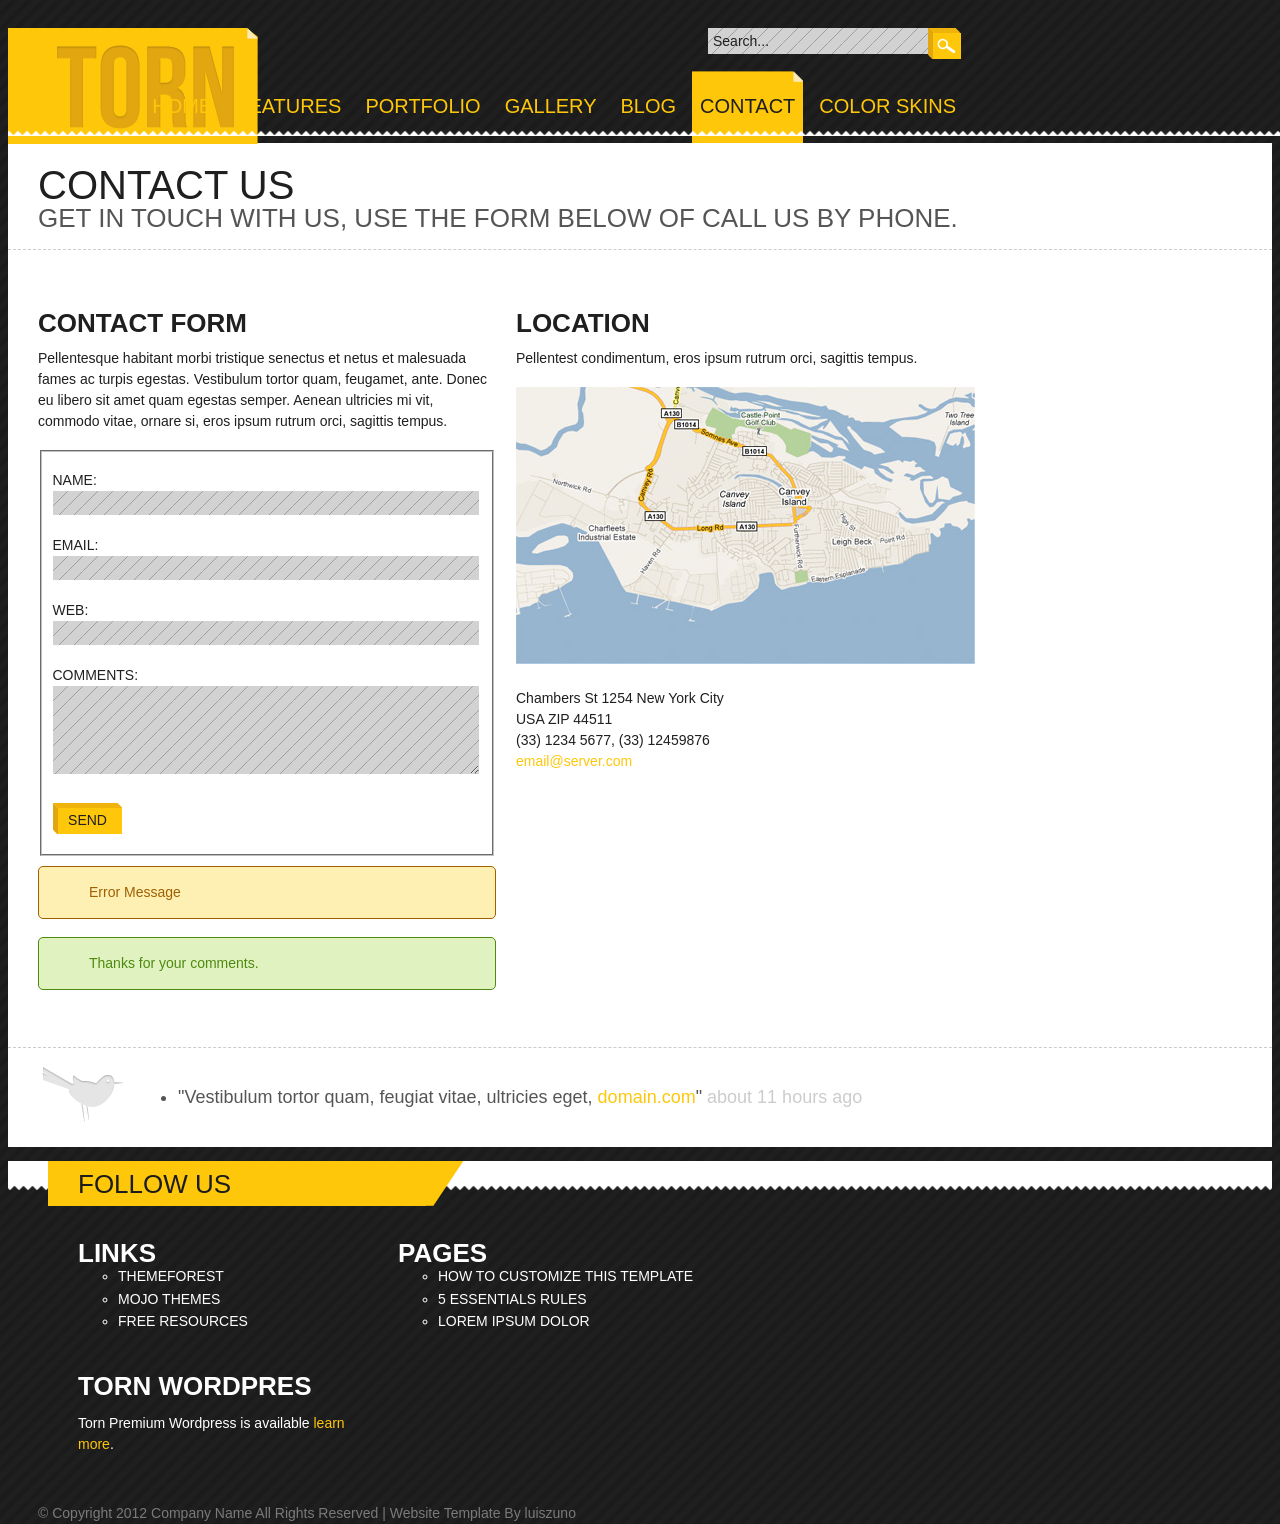
==== contact.html @ 57f7ed29 "First upload" ====
<!DOCTYPE html PUBLIC "-//W3C//DTD XHTML 1.0 Strict//EN" "http://www.w3.org/TR/xhtml1/DTD/xhtml1-strict.dtd">
<html xmlns="http://www.w3.org/1999/xhtml" xml:lang="en" lang="en">
<head>
<title>Torn | Contact</title>
<meta http-equiv="Content-Type" content="text/html; charset=utf-8" />
<!-- CSS -->
<link rel="stylesheet" href="css/style.css" type="text/css" media="screen" />
<link rel="stylesheet" href="css/yellow.css" type="text/css" media="screen" />
<!--[if IE 6]>
<link rel="stylesheet" type="text/css" media="screen" href="css/ie-hacks.css" />
<script type="text/javascript" src="js/DD_belatedPNG.js"></script>
<script>/* EXAMPLE */ DD_belatedPNG.fix('*');</script>
<![endif]-->
<!--[if IE 7]><link rel="stylesheet" type="text/css" media="screen" href="css/ie7-hacks.css" /><![endif]-->
<!--[if IE 8]><link rel="stylesheet" type="text/css" media="screen" href="css/ie8-hacks.css" /><![endif]-->
<!-- ENDS CSS -->
<!-- prettyPhoto -->
<link rel="stylesheet" href="js/prettyPhoto/css/prettyPhoto.css" type="text/css" media="screen" />
<!-- ENDS prettyPhoto -->
<!-- JS -->
<script type="text/javascript" src="js/jquery_1.4.2.js"></script>
<script type="text/javascript" src="js/jqueryui.js"></script>
<script type="text/javascript" src="js/easing.js"></script>
<script type="text/javascript" src="js/jquery.cycle.all.js"></script>
<script type="text/javascript" src="js/tooltip/jquery.tools.min.js"></script>
<script type="text/javascript" src="js/jquery.tabs/jquery.tabs.pack.js"></script>
<script type="text/javascript" src="js/filterable.pack.js"></script>
<script type="text/javascript" src="js/prettyPhoto/js/jquery.prettyPhoto.js"></script>
<script type="text/javascript" src="js/custom.js"></script>
<!-- ENDS JS -->
<!-- superfish -->
<link rel="stylesheet" type="text/css" media="screen" href="css/superfish-custom.css" />
<script type="text/javascript" src="js/superfish-1.4.8/js/hoverIntent.js"></script>
<script type="text/javascript" src="js/superfish-1.4.8/js/superfish.js"></script>
<!-- ENDS superfish -->
<!-- tabs -->
<link rel="stylesheet" href="css/jquery.tabs.css" type="text/css" media="print, projection, screen" />
<!-- Additional IE/Win specific style sheet (Conditional Comments) -->
<!--[if lte IE 7]><link rel="stylesheet" href="css/jquery.tabs-ie.css" type="text/css" media="projection, screen"><![endif]-->
<!-- ENDS tabs -->
<!-- Cufon -->
<script src="js/cufon-yui.js" type="text/javascript"></script>
<script src="js/bebas-neue_400.font.js" type="text/javascript"></script>
<!-- /Cufon -->
</head>
<body>
<div class="torn-top"></div>
<!-- HEADER -->
<div id="header"> <a href="index.html"><img src="img/logo.png" alt="" id="logo" /></a>
  <!-- search -->
  <div class="top-search">
    <form  method="get" id="searchform" action="#">
      <div>
        <input type="text" value="Search..." name="s" id="s" onfocus="defaultInput(this)" onblur="clearInput(this)" />
        <input type="submit" id="searchsubmit" value="" />
      </div>
    </form>
  </div>
  <!-- ENDS search -->
  <!-- wrapper -->
  <div class="wrapper-header">
    <!-- navigation -->
    <ul id="nav" class="sf-menu">
      <li><a href="index.html">HOME</a></li>
      <li><a href="about.html">FEATURES</a>
        <ul>
          <li><a href="about.html">LAYOUT</a></li>
          <li><a href="about-styled.html">STYLED</a></li>
          <li><a href="about-more.html">MORE</a></li>
        </ul>
      </li>
      <li><a href="portfolio.html">PORTFOLIO</a></li>
      <li><a href="gallery.html">GALLERY</a>
        <ul>
          <li><a href="gallery-2.html">TWO COLUMNS</a></li>
          <li><a href="gallery.html">THREE COLUMNS</a></li>
          <li><a href="gallery-4.html">FOUR COLUMNS</a></li>
        </ul>
      </li>
      <li ><a href="blog.html">BLOG</a></li>
      <li class="current_page_item"><a href="contact.html">CONTACT</a></li>
      <li><a href="#">COLOR SKINS</a>
        <ul>
          <li><a href="index.html">YELLOW</a></li>
          <li><a href="blue.html">BLUE</a></li>
          <li><a href="red.html">RED</a></li>
          <li><a href="pink.html">PINK</a></li>
          <li><a href="green.html">GREEN</a></li>
        </ul>
      </li>
    </ul>
    <!-- ENDS navigation -->
  </div>
  <!-- ENDS wrapper -->
</div>
<!-- ENDS HEADER -->
<!-- MAIN -->
<div id="main">
  <!-- page title -->
  <div class="page-title-holder">
    <div class="page-title">CONTACT US</div>
    <div class="page-subtitle">GET IN TOUCH WITH US, USE THE FORM BELOW OF CALL US BY PHONE.</div>
  </div>
  <!-- ENDS page title -->
  <!-- main-wrapper -->
  <div class="wrapper">
    <!-- page-content -->
    <div class="page-content">
      <!-- 2 cols -->
      <div class="one-half">
        <h4>CONTACT FORM</h4>
        <p>Pellentesque habitant morbi tristique senectus et netus et malesuada fames ac turpis egestas. Vestibulum tortor quam, feugamet, ante. Donec eu libero sit amet quam egestas semper. Aenean ultricies mi vit, commodo vitae, ornare si, eros ipsum rutrum orci, sagittis tempus.</p>
        <!-- form -->
        <form id="contactForm" action="#" method="post">
          <fieldset>
            <p>
              <label>NAME:</label>
              <input name="name"  id="name" type="text" />
            </p>
            <p>
              <label>EMAIL:</label>
              <input name="email"  id="email" type="text" />
            </p>
            <p>
              <label>WEB:</label>
              <input name="web"  id="web" type="text" />
            </p>
            <p>
              <label>COMMENTS:</label>
              <textarea  name="comments"  id="comments" rows="5" cols="20" ></textarea>
            </p>
            <p>
              <input type="button" value="SEND" name="submit" id="submit" />
            </p>
          </fieldset>
          <p id="error" class="warning">Error Message</p>
        </form>
        <p id="success" class="success">Thanks for your comments.</p>
        <!-- ENDS form -->
      </div>
      <div class="one-half last">
        <h4>LOCATION </h4>
        <p>Pellentest condimentum, eros ipsum rutrum orci, sagittis tempus.</p>
        <p><img src="img/dummies/map.jpg" alt="" /></p>
        <p>Chambers St 1254 New York City<br/>
          USA ZIP 44511<br/>
          (33) 1234 5677, (33) 12459876<br/>
          <a href="#">email@server.com</a></p>
      </div>
      <div class="clear "></div>
      <!-- ENDS 2 cols -->
    </div>
    <!-- ENDS page content -->
  </div>
  <!-- ENDS main-wrapper -->
  <!-- twitter -->
  <div class="twitter-reader">
    <div id="twitter-holder">
      <ul>
        <li>
          <div class="twitter-entry">&quot;Vestibulum tortor quam, feugiat vitae, ultricies eget, <a href="#">domain.com</a>&quot; <span class="twitter-time">about 11 hours ago</span></div>
        </li>
      </ul>
    </div>
  </div>
  <!-- ENDS twitter -->
</div>
<!-- ENDS MAIN -->
<!-- FOOTER -->
<div id="footer">
  <!-- followus -->
  <ul class="follow-us">
    <li><span>FOLLOW US</span></li>
    <li><a href="#" class="icon twitter">link</a></li>
    <li><a href="#" class="icon vimeo">link</a></li>
    <li><a href="#" class="icon dribbble">link</a></li>
    <li><a href="#" class="icon flickr">link</a></li>
    <li><a href="#" class="icon facebook">link</a></li>
    <li></li>
  </ul>
  <!-- ENDS followus -->
  <div class="torn-bottom"></div>
  <!-- wrapper-footer -->
  <div class="wrapper-footer">
    <!-- footer-cols -->
    <ul class="footer-cols">
      <li class="col">
        <h6>LINKS</h6>
        <ul>
          <li><a href="#">THEMEFOREST</a></li>
          <li><a href="#">MOJO THEMES</a></li>
          <li><a href="#">FREE RESOURCES</a></li>
        </ul>
      </li>
      <li class="col">
        <h6>PAGES</h6>
        <ul>
          <li><a href="#">HOW TO CUSTOMIZE THIS TEMPLATE</a></li>
          <li><a href="#">5 ESSENTIALS RULES</a></li>
          <li><a href="#">LOREM IPSUM DOLOR</a></li>
        </ul>
      </li>
      <li class="col">
        <h6>TORN WORDPRES</h6>
        <p>Torn Premium Wordpress is available <a href="#">learn more</a>.</p>
      </li>
    </ul>
    <!-- footer-cols -->
    <!-- footer-bottom -->
    <div class="footer-bottom">
      <p>&copy; Copyright 2012 <a href="#">Company Name</a> All Rights Reserved | Website Template By <a target="_blank" href="http://www.luiszuno.com">luiszuno</a></p>
    </div>
    <!-- ENDS footer-bottom -->
  </div>
  <!-- ENDS wrapper-footer -->
</div>
<!-- ENDS FOOTER -->
<!-- start cufon -->
<script type="text/javascript"> Cufon.now(); </script>
<!-- ENDS start cufon -->
</body>
</html>
---- css/style.css ----
/*
Torn v.1.2
*/

/* IMPORTS ------------------------------------------------------------*/

@import url('reset.css');

@import url('social-icons.css');

/* HACKS ------------------------------------------------------------*/

.clear{
	clear:both;
	height:1px;
}

.inv{ display:none; }

/* prettyPhoto fix */
.pp_description,
.currentTextHolder{
	color: #606060;
}

/* TOOLTIP ------------------------------------------------------------*/

.tooltip,
.tooltip-right,
.tooltip-bottom,
.tooltip-left {
	display:none;
	font-size:12px;
	height:70px;
	width:160px;
	padding:25px;
	color: #ffffff;
	line-height: 1.3em;
	z-index: 600;
}

.tooltip {background:transparent url(../img/tooltip.png);}
.tooltip-right {background:transparent url(../img/tooltip-right.png);}
.tooltip-bottom {background:transparent url(../img/tooltip-bottom.png);}
.tooltip-left {background:transparent url(../img/tooltip-left.png);}

/* GENERAL ------------------------------------------------------------*/

html{
	height: 100%;
}

body {
	line-height: 1;
 	font-family: Tahoma, Arial, Helvetica, sans-serif;
	font-size:  100%;
	height: 100%;
	background: #1f1f1f url(../img/bgs/strips-bold.png);
	color: #1f1f1f;
}

.wrapper-header{
	width: 960px;
	position: relative;
	
}

#header{
	position: relative;
	width: 100%;
	height: 135px;
	font-size: 14px;
	z-index: 10;
}

.torn-top{
	position: absolute;
	height: 6px;
	width: 100%;
	top: 130px;
	background: url(../img/borders/torn-top.png) repeat-x bottom ;
	z-index: 130;
}

#logo{
	position: absolute;
	top: 20px;
	left: 0px;
}

#main{
	position: relative;
	width: 100%;
	min-height: 700px;
	font-size: 14px;
	background: white;
	padding-top: 22px;
}

.wrapper{
	width: 960px;
	margin-left: 20px;
	position: relative;
	overflow: hidden;
}

.page-title-holder{
	width: 100%;
	margin-bottom: 18px;
	padding-bottom: 18px;
	border-bottom: 1px #ccc dashed;
}

.page-title{
	font-size: 40px;
	color: #1f1f1f;
	margin-left: 10px;
}
	
.page-subtitle{
	font-size: 26px;
	color: #555555;
	margin-left: 10px;
}


.page-title-holder > .page-title,
.page-title-holder > .page-subtitle{
	margin-left: 30px;
}

.page-title-holder  .link-button{
	margin-left: 30px;
}

h1{	font-size: 40px;}

h2{	font-size: 36px;}

h3{	font-size: 30px;}

h4{	font-size: 26px;}

h5{	font-size: 20px;}

h6{	font-size: 16px;}


h1, h2, h3, h4, h5, h6{
	margin-bottom: .0em;
}

a{
	text-decoration: none;
	color: #fec709;
}

.headline,
.custom,
.title .big{
	word-spacing: 0.2em;
}

div.headline{
	font-size: 32px;
	line-height: 1.5em;
	color: #fff;
	width: 960px;
	text-transform: uppercase;
	text-align: center;
	text-shadow: #000 1px 1px 1px;
	margin-bottom: 20px;
}

.title{
	display: block;
	overflow: hidden;
	color: #665d4e;
	height: 90px;
	width: 960px;
	margin: 0 auto;
	background: /*url(../img/title-bg.png)*/ no-repeat;
	color: #12262d;
}

.sub-header{
	font-size: 30px;
}

.title span.big{
	display: block;
	float: left;
	font-size: 24px;
	margin: 22px 0px 0px 25px;	
}

.title span.small{
	display: block;
	float: left;
	font-size: 14px;
	margin-left: 15px;
	margin-top: 31px;
}

a.more{
	display: block;
	overflow: hidden;
	color: #fff;
	font-size: 14px;
	line-height: 1.3em;
	text-decoration: none;
}

a.more:hover{
	color: white;
}

.separator{
	border-top: 1px solid #e2e6e7;
	margin-bottom: 1.5em;
}

.top-gap{
	margin-top:20px;
}

/* page-content--------------------------------------------------------*/

.page-content{
	overflow: hidden;
	width: 960px;
	margin: 10px 10px 20px 10px;
	line-height: 1.5em;
}

.page-content p{
	margin-bottom: 18px;;
}

/* COLUMNS LAYOUT----------------------------------------------------------*/

.one-half,
.one-third,
.two-third,
.three-fourth,
.one-fourth {
	float:left;
	margin-right:20px;
	position:relative;
}

.one-half{width: 458px;}

.one-third{width: 300px;}

.one-fourth{width: 220px;}

.two-third{width: 620px;}

.three-fourth{width: 700px; }

.last {
	clear:right;
	margin-right:0 !important;
}

/* LINK BUTTON ------------------------------------------------------------*/

.link-button{
	display: table;
	height: 31px;
	padding-left: 5px;
	font-size: 20px;
	margin-top: 10px;
	color: #1f1f1f;
	background: url(../img/yellow/sprites.png) -40px -170px  no-repeat;
}
	
.link-button span{
	display: block;
	height: 100% ;
	padding-top: 8px;
	padding-right: 10px;
	padding-left: 5px;
	background: url(../img/yellow/sprites.png)  no-repeat right -132px;
}

/* SEARCH ------------------------------------------------------------*/

.top-search{
	position: absolute;
	left: 700px;
	top: 20px;
}

form#searchform{
	position: relative;
	width: 230px;
	height: 50px;
}

form#searchform input#s{
	color: #1f1f1f;
	font-size: 14px;
	width: 210px;
	height: 26px;
	margin: 0px 0px 5px 0px;
	padding: 0px 5px 0px 5px;
	border: 0;
	background: #d2d2d2 url(../img/bgs/strips-thin.png);
}


form#searchform input#searchsubmit{
	position: absolute; 
	top: 0px;
	left: 220px;
	width: 33px;
	height: 31px;
	border: 0px;
	background: url(../img/yellow/sprites.png) no-repeat  transparent -100px -92px;
}

form#searchform input#searchsubmit:hover{
	background-position: -137px -92px;
}

/* STYLED ------------------------------------------------------------*/

img.left-align{
	float:left;
	margin:8px 18px 18px 0;
	display: block;
}

img.right-align{
	float:right;
	margin:0px 0px 0px 10px;
	display: block;
}

img.boxed{
	background: white;
	padding: 5px;
	border: 1px solid #cccccc;
}

img.border{
	border: 2px solid white;
}

.shadow-img{
	display: block;
	padding-bottom: 22px;
	background: /*url(../img/thumb-shadow.png)*/ no-repeat bottom center ;
}

.dropcap {
	display:block;
	float:left;
	font-size:40px;
	line-height:40px;
	margin:0 8px 0 0;
}

.highlight {
	background:yellow;
	color:#111111;
	padding:1px 4px;
}

.pullquote-right,
.pullquote-left {
	border-left: #555555 2px solid;
	float:right;
	font-size:16px;
	line-height:1.5em;
	margin: 20px 0px 20px 20px;
	padding:0 0 0 20px;
	width:33%;
	font-style: italic;
}

.pullquote-left {
	float:left;
	margin: 20px 20px 20px 0px;
}

.pullquote-right{
	border-left: none;
	border-right: #555555 2px solid;
}


/* TABLE ------------------------------------------------------------*/

table, td, th {
	vertical-align:middle;
}

table {
	border-collapse:separate;
	border-spacing:0;
	border-top:1px solid white;
	margin-bottom:28px;
	width:100%;
	text-align: left;
}

th{
	border-top:5px solid #555555;
	color: #ffffff;
	padding:10px;
	text-transform:uppercase;
	background-color: #1f1f1f;
}

td{
	padding:10px;
}

td, th{
	border-bottom: 1px solid #1f1f1f;
}

/* INFO BOXES ------------------------------------------------------------*/

.info,
.success,
.warning,
.error,
.validation{
	border: 1px solid;
	margin: 10px 0px;
	padding:15px 10px 15px 50px;
	background-repeat: no-repeat;
	background-position: 10px center;
	border-radius: 5px;
	-moz-border-radius: 5px;
	-webkit-border-radius: 5px;
}

.info{
	color: #00529B;
	background-color: #BDE5F8;
	background-image: url('../img/knobs-icons/knob-info.png');
}

.success{
	color: #4F8A10;
	background-color: #DFF2BF;
	background-image: url('../img/knobs-icons/knob-valid-green.png');
}

.warning{
	color: #9F6000;
	background-color: #FEEFB3;
	background-image: url('../img/knobs-icons/knob-attention.png');
}

.error{
	color: #D8000C;
	background-color: #FFBABA;
	background-image: url('../img/knobs-icons/knob-cancel.png');
}

/* TOGGLE & ACCORDION ------------------------------------------------------------*/

h5.accordion-trigger,
h5.toggle-trigger {
	padding: 0 0 0 20px;
	margin: 0 0 5px 0;
	height: 46px;
	line-height: 46px;
	width: 100%;
	float: left;
	border-bottom: 1px solid #cccccc;
}

h5.accordion-trigger a,
h5.toggle-trigger a {
	text-decoration: none;
	display: block;
	color: #1f1f1f;
}

h5.accordion-trigger a:hover,
h5.toggle-trigger a:hover { 
	color: #cccccc;
}

div.accordion-container,
div.toggle-container {
	margin: 0 0 5px 0px;
	padding: 0;
	overflow: hidden;
	width: 95%;
	clear: both;
}

div.accordion-container .block,
div.toggle-container .block {
	padding: 10px; 
}

div.accordion-container .block ,
div.toggle-container .block {
	font-size: 14px;
	line-height: 1.5em;
}

div.accordion-container .block p,
div.toggle-container .block p{
	margin-bottom: 1.5em;
}

/*-- NAV ---------------------------------------------------------------*/

#nav{
	display: block;
	position: absolute;
	right: 0px;
	top: 63px;
	height: 72px;
}

#nav li{
	display: block;
	float: left;
	height: 100%;
	margin-left: 4px;
	margin-right: 4px;
	z-index: 8;
}

#nav>li>a{
	color: #fec709;
	height: 47px;
	padding: 25px 8px 0px 8px;
	font-size: 20px;
}

#nav li a:hover{ color: #FFFFFF; }

#nav li.current_page_item{
	background: url(../img/yellow/sprites.png) no-repeat right -27px ;
}

#nav li.current_page_item a{ color: #1f1f1f; }

/* sub nav */

#nav li ul{
	padding:0px;
	background: #fec709;
}

#nav>li>ul{
	margin: 47px 0px 0px 0px;
}

#nav li ul li{
	padding: 0px;
	margin: 0px;
	border-bottom: 1px solid #fff;
}

#nav li ul li:last-child{
	border-bottom: none;
}

#nav li ul li a{
	padding: 10px;
	margin: 0px;
	font-size: 14px;
	color: #1f1f1f;
}

#nav li ul li:hover{ background: #1f1f1f; }

#nav li ul li:hover a{ color: #fff; }


/* SLIDESHOW ------------------------------------------------------------*/

.wrapper-slideshow{
	width: 975px;
	overflow: hidden;
}

#slideshow{
	overflow: hidden;
	position: relative;
	margin-top: 15px;
	margin-bottom: 15px;
	width: 100%;
	z-index: 0;
}

#slideshow ul#slides{
	width: 970px;
	height: 345px;
}

#slideshow-nav-holder{
	display: block;
	position: absolute;
	overflow: hidden;
	height: 31px;
	bottom: 0px;
	right: 0px;
	z-index: 30;
}

#slideshow-nav{
	display: block;
	overflow: hidden;
	height: 31px;
	background: url(../img/yellow/sprites.png) -45px -132px;
	float: left;
}

#slideshow-nav-holder .nav-left{
	width: 13px;
	height: 31px;
	float: left;
	background: url(../img/yellow/sprites.png) -1px -132px;
}

#slideshow-nav-holder .nav-right{
	width: 13px;
	height: 31px;
	float: left;
	background: url(../img/yellow/sprites.png) -963px -132px;
}

#slideshow-nav a { 
	display: block;
	float: left;
	
	background: url(../img/yellow/sprites.png) -91px -52px;
	width: 14px;
	height: 15px;
	margin-top: 11px;
	text-indent: -9000px;
	margin-right: 3px;
	margin-left: 3px;
}

#slideshow-nav a:hover{
	background: url(../img/yellow/sprites.png) -91px -31px;
}

#slideshow-nav a.activeSlide { 
	background: url(../img/yellow/sprites.png) -69px -31px;
}

/* BLOCKS ------------------------------------------------------------*/

.blocks-holder{
	display: block;
	overflow: hidden;
	margin-bottom: 15px;
}

.blocks-holder li{
	display: block;
	float: left;
	width: 460px;
	margin: 10px 10px;
}

.blocks-holder .img-holder{
	overflow: hidden;
	position: relative;
}

.blocks-holder .img-holder .block-title{
	display: block;
	position: absolute;
	bottom: 0px;
	left: 10px;
	width: 430px;
	padding: 10px 10px 0px 10px;
	font-size: 26px;
	background: white;
}

.blocks-holder .block-text{
	line-height: 1.5em;
	padding: 0px 20px 10px 20px;
}

/* FILTER ---------------------------------------------------*/

#portfolio-filter{
	display: block;
	overflow: hidden;
	width: 970px;
	height: 22px;
	padding-top: 3px;
	margin-left: 0px;
	margin-bottom: 8px;
	background: url(../img/yellow/sprites.png) no-repeat  right top;
}

#portfolio-filter li{
	display: block;
	float: left;
	margin-right: 10px;
	font-size: 20px;
}

#portfolio-filter li:first-child{
	color: #FFF;
	padding-right: 10px;
	margin-left: 30px;
	border-right: 1px solid white;
}

#portfolio-filter li a{
	color: #1f1f1f;
	text-decoration: none;
}

#portfolio-filter li a:hover{
	 color: #fff;
}

/* GALLERY ------------------------------------------------------------*/

/* 3 cols default */
.gallery{
	overflow: hidden;
	width: 100%;
}

.gallery li{
	display: block;
	position: relative;
	overflow: hidden;
	width: 300px;
	height: 200px;
	float: left;
	margin: 10px 10px;
}

.gallery.two-cols li{
	width: 458px;
}

.gallery.three-cols li{
	width: 300px;
}

.gallery.four-cols li{
	width: 220px;
}

.gallery li span{
	display: none;
	position: absolute;
	top:  0px;
	right: 0px;
	width: 44px;
	height: 44px;
	background: url(../img/yellow/sprites.png) no-repeat -0px -31px;
}

.gallery li:hover span{
	display: block;
}

.gallery li em{
	display: block;
	position: absolute;
	width: 280px;
	bottom: 0px;
	left: 10px;
	padding: 10px 10px 0px 10px;
	background: white;
	color: #1f1f1f;
	font-size: 20px;
	font-style: normal;
}

.gallery.two-cols li em{
	width: 428px;
}

.gallery.three-cols li em{
	width: 280px;
}

.gallery.four-cols li em{
	width: 190px;
}

/* GALLERY PAGER ------------------------------------------------------------*/

.gallery-pager{
	overflow: hidden;
	display: block;
	height: 16px;
	margin-left: 0px;
	margin-top: 18px;
	margin-bottom: 20px;
}

.gallery-pager li{
	display: block;
	width: 17px;
	height: 16px;
	float: left;
	background: url(../img/yellow/sprites.png) no-repeat;
	background-position: -90px -31px;
	margin-left: 5px;
}

.gallery-pager li:hover,
.gallery-pager li.active{
	background-position: -69px -31px;
}

.gallery-pager li a{
	display: block;
	width: 100%;
	height: 100%;
	text-indent: -9000px;
}

.gallery-pager li:first-child{
	background-position: -47px -31px;
}

.gallery-pager li:last-child{
	background-position: -110px -31px;
}


/* BLOG ------------------------------------------------------------*/

.wrapper-blog{
	width: 960px;
	overflow: hidden;
	margin-top: 20px;
}

#posts{
	width: 710px;
	min-height: 650px;
	float: left;
}

#posts .post{
	width: 100%;
	margin-bottom: 30px;
	overflow: hidden;
}

#posts .post .meta{
	display: block;
	overflow: hidden;
	float: left;
	height: 88px;
	width: 80px;
	padding-left: 10px;
	color: #ffffff;
	background: url(../img/yellow/sprites.png) no-repeat -443px -30px;
}

#posts .post .meta li{
	display: block;
}

#posts .post .meta .day{
	font-size: 40px;
	margin-top: 5px;
	margin-bottom: -7px;
}

#posts .post .meta .month-year{
	font-size: 16px;
	margin-bottom: 7px;
}

#posts .post .meta .comments{
	font-size: 16px;
	text-indent: 22px;
	background: url(../img/comments-icon.png) no-repeat 0px 2px;
}

#posts .post .post-content{
	width: 620px;
	float: left;
}

#posts .post .post-img{
	display: block;
	position: relative;
}

#posts .post .post-img img{
	margin-bottom: 5px;
}

#posts .post .post-title {
	background: #ffffff;
	position: absolute;
	left: 10px;
	padding: 10px;
	width: 590px;
}

#posts .post .post-title{}

#posts .post .post-title-1{
	font-size: 30px;
	color: #1f1f1f;
}

#posts .post .post-title-2{
	font-size: 16px;
	color: #555555;
}

#posts .post .excerpt{
	line-height: 1.5em;
}

#posts .post .link-button{
	float: right;
}

/* BLOG PAGER ------------------------------------------------------------*/

.blog-pager{
	display: block;
	width: 600px;
	height: 24px;
	margin-left: 90px;
	margin-top: 20px;
	margin-bottom: 20px;
}

.blog-pager li{
	height: 24px;
}

.blog-pager li a{
	display: block;
	font-size: 20px;
	padding-top: 4px;
	color: #1f1f1f;
	height: 100%;
	width: 100%;
	background: url(../img/yellow/sprites.png) no-repeat;
}

.blog-pager li:first-child{
	display: block;
	float: left;
}

.blog-pager li:last-child{
	display: block;
	float: right;
}

.blog-pager li:first-child a{
	background-position: -4px -201px;
	padding-left: 26px;
}

.blog-pager li:last-child a{
	background-position: right -201px;
	padding-right: 14px;
}

/* PORTFOLIO PAGER ------------------------------------------------------------*/

.portfolio-pager{
	margin-left: 10px;
}


/* SIDEBAR ------------------------------------------------------------*/

#sidebar{
	width: 230px;
	float: left;
	margin-top: 0px;
	margin-left: 20px;
}

#sidebar a{
	color: #1f1f1f;
	text-decoration: none;
}

#sidebar li h2{
	display: block;
	font-size: 20px;
	line-height: 1.5em;
	color: #1f1f1f;
	background: url(../img/yellow/sprites.png) no-repeat -205px -30px;
	height: 38px;
	text-indent: 15px;
	width: 100%;
}

#sidebar li.sidemenu{
	margin-bottom: 20px;
}

#sidebar li.sidemenu ul li{
	display: block;
	font-size: 14px;
	font-weight: bold;
	margin-bottom: 10px;
	padding-bottom: 10px;
	text-indent: 10px;
	border-bottom: 1px solid #cccccc;
}

#sidebar li.sidemenu ul li:last-child{
	border: none;
}

/* RECENT-POSTS ------------------------------------------------------------*/

#sidebar li.recent-posts{
}

#sidebar li.recent-posts li{
	display: block;
	overflow: hidden;
	padding: 5px 0px;
	margin: 5px 0px 5px 10px;
	border: none 0px;
}


#sidebar li.recent-posts img{
	float: left;
	margin-right: 10px;
	padding: 1px;
	border: 1px solid #e2e6e7;
	width: 48px;
	height: 48px;
}

#sidebar li.recent-posts div.recent-excerpt{
	display: block;
	font-size: 14px;
	line-height: 1.5em;
	width: 150px;
	float: left;
}

ul#sidebar li.recent-posts div.recent-excerpt a{
	font-weight: bold;
	font-size: 14px;
	line-height: 1.5em;
	text-decoration: none;
}

/* BLOG-SINGLE ------------------------------------------------------------*/

#posts .post-single{
	width: 100%;
	margin-bottom: 30px;
	overflow: hidden;
}

#posts .post-single .post-content{
	width: 620px;
	margin-left: 90px;
	float: left;
}

#posts .post-single .post-title{
	margin-bottom: 10px;
}

#posts .post-single .post-title-1{
	font-size: 30px;
	color: #1f1f1f;
}

#posts .post-single .post-title-2{
	font-size: 16px;
	color: #555555;
}

#posts .post-single{
	line-height: 1.5em;
}

/* COMMENTS ------------------------------------------------------------*/

.comments-list{
	display: block;
	margin-left: 90px;
}

.comments-header{
	font-size: 30px;
	line-height: 1.3em;
	margin-left: 90px;
	margin-bottom: 25px;
	background: url(../img/yellow/sprites.png) no-repeat -7px -227px;
	text-indent: 45px;
}

.comments-list li{
	display: block;
	margin-bottom: 0px;
	padding: 10px 10px;
	line-height: 1.5em;
}

.comments-list .children li{
	margin-left:1.2em;
}

.comments-list li .comment-wrap{
	overflow: visible;
	position: relative;
	padding: 0px 0px 20px 0px;
}

.comments-list li a{
	color: #1f1f1f;
	text-decoration: none;
}

.comments-list li .comments-right{
	min-height: 80px;
	overflow: hidden;
	padding-left: 20px;
	position: relative;
}

.comments-list li img{
	display: block;
	float: left;
	margin: 0px 12px 20px 0px;
}

.comments-list .meta-date{
	display: block;
	float: right;
	color: #999999;
	font-style: italic;
}

.comments-list li div.brief{
	font-size: 14px;
	line-height: 1.5em;
}

.comments-list .edit-comment a{
	font-size: 14px;
	color: #999999;
}

/* LEAVE COMMENT -------------------------------------------------------*/

.leave-comment{
	margin-left: 90px;
}

/* FORMS ------------------------------------------------------------*/

#contactForm,
#commentform,
#contactForm{
	margin-bottom: 18px;
}

#commentform p,
#contactForm p{
	margin-bottom: 0px;
}

#contactForm input,
#contactForm textarea,
#commentform input,
#commentform textarea{
	color: #1f1f1f;
	font-size: 14px;
	padding: 4px 5px;
	background: #d2d2d2 url(../img/bgs/strips-thin.png);
	border: none transparent;
}

#contactForm input,
#contactForm textarea,
#commentform input,
#commentform textarea{
	width: 97%;
	margin-bottom: 6px;
	font-family: Tahoma, Arial;
}

#commentform input,
#commentform textarea{
	width: 97%;
}

#contactForm #submit,
#commentform input#submit{
	width: 70px;
	height: 39px;
	background: url(../img/yellow/sprites.png) no-repeat 0px -273px;
	border: none;
	margin-top: 0px;
}

#contactForm label,
#commentform label{
	display: block;
	font-size: 14px;
	line-height: 1.5em;
	font-weight: light;
}

/* PORTFOLIO ------------------------------------------------------------*/

.wrapper-portfolio{
	width: 960px;
	overflow: hidden;
	margin-top: 20px;
	margin-left: 30px;
}

.wrapper-portfolio .portfolio-item{
	overflow: hidden;
	margin-bottom: 20px;
}

.wrapper-portfolio .portfolio-feature{
	float: left;
}

.wrapper-portfolio .portfolio-content{
	float: left;
	width: 300px;
	margin-left: 20px;
}

.wrapper-portfolio .portfolio-content .portfolio-title{
	font-size: 30px;
	color: #1f1f1f;	
}

.wrapper-portfolio .portfolio-content .client-title{
	font-size: 16px;
	color: #555555;	
}

.wrapper-portfolio .portfolio-content .excerpt{
	line-height: 1.5em;
}

/* TWITTER READER ------------------------------------------------------------*/

.twitter-reader{
	width: 100%;
	margin-top: 18px;
	padding-top: 18px;
	border-top: 1px #ccc dashed;
	padding-bottom: 18px;
	color: #555555;
	background: url(../img/twiiter-bird.png) no-repeat 30px 10px;
	min-height: 60px;
}

#twitter-holder{
	margin-left: 130px;
	line-height: 1.5em;
	font-size: 18px;
}

#twitter-holder .twitter-entry,
#twitter-holder .follow-me{
	
}

.twitter-time{
	color: #ccc;
}

/*-- FOOTER ---------------------------------------------------------------*/

#footer{
	position: relative;
	width: 100%;
	font-size: 14px;
	color: #ffffff;
}

#footer .torn-bottom{
	position: absolute;
	height: 6px;
	width: 100%;
	top: 0px;
	background: url(../img/borders/torn-bottom.png) repeat-x top;
	border-top: 24px solid white;
	z-index: -5;
}

#footer .follow-us{
	display: block;
	height: 45px;
	overflow: hidden;
	z-index: 130;
}

#footer .follow-us li{
	display: block;
	float: left;
	height: 100%;
	font-size: 26px;
	background: #fec709;
}

.icon{
	display: block;
	background-repeat: no-repeat;
	background-position: left top;
	width: 32px;
	margin-right: 5px;
	margin-top: 7px;
	height: 100%;
	text-indent: -9000px;
}

#footer .follow-us li:first-child{
	font-size: 26px;
	padding-left: 30px;
	padding-right: 10px;
}

#footer .follow-us li:first-child span{
	display: block;
	margin-top: 10px;
	color: #1c1c1c;
}

#footer .follow-us li:last-child{
	background: url(../img/yellow/sprites.png) no-repeat -162px -32px;
	width: 37px;
}

.wrapper-footer{
	width: 960px;
	margin-left: 20px;
}

/* FOOTER-COLS ------------------------------------------------------------*/

#footer ul.footer-cols{
	display: block;
	overflow: hidden;
}

#footer ul.footer-cols a{ 
	color: #FFF;
}

#footer ul.footer-cols li.col{
	display: block;
	width: 300px;
	float: left;
	margin-bottom: 20px;
	margin-right: 10px;
	margin-left: 10px;
}

#footer ul.footer-cols li.col ul{}

#footer ul.footer-cols li.col ul li{
	margin-bottom: .1em;
}

#footer ul.footer-cols li.col ul li a{
	text-decoration: none;
	font-size: 14px;
	line-height: 1.5em;
	font-weight: lighter;
	color: #fff;
}

#footer ul.footer-cols li.col h6{
	color: #fff;
	text-decoration: none;
	font-size: 26px;
	margin: 20px 15px 0  0px;
}

#footer ul.footer-cols li.col ul li a:hover{
	text-decoration: underline;
}

#footer ul.footer-cols li.col p{
	line-height: 1.5em;
}

#footer ul.footer-cols li.col a{
	color: #fec709;
}

/* FOOTER-BOTTOM ------------------------------------------------------------*/

#footer div.footer-bottom{
	height: 20px;
	color: white;
	padding-left: 10px;
	margin-bottom: 20px;
}

#footer div.footer-bottom a{
	color: #7a7a7a;
}

#footer div.footer-bottom p{
	display: block;
	font-size: 14px;
	line-height: 1.5em;
	color: #7a7a7a;
}
---- css/yellow.css ----
a{
	color: #fec709;
}

/* LINK BUTTON ------------------------------------------------------------*/

.link-button{
	background-image: url(../img/yellow/sprites.png);
}
	
.link-button span{
	background-image: url(../img/yellow/sprites.png);
}

/* SEARCH ------------------------------------------------------------*/

form#searchform input#searchsubmit{
	background-image: url(../img/yellow/sprites.png);
}

/* NAV ------------------------------------------------------------*/

#nav li.current_page_item{
	background-image: url(../img/yellow/sprites.png);
}

#nav>li>a{
	color: #fec709;
}

#nav li ul{
	background: #fec709;
}

/* SLIDESHOW ------------------------------------------------------------*/

#slideshow-nav{
	background-image: url(../img/yellow/sprites.png);
}

#slideshow-nav-holder .nav-left{
	background-image: url(../img/yellow/sprites.png);
}

#slideshow-nav-holder .nav-right{
	background-image: url(../img/yellow/sprites.png);
}

#slideshow-nav a { 
	background-image: url(../img/yellow/sprites.png);
}

#slideshow-nav a:hover{
	background-image: url(../img/yellow/sprites.png);
}

#slideshow-nav a.activeSlide { 
	background-image: url(../img/yellow/sprites.png);
}

/* FILTER ---------------------------------------------------*/

#portfolio-filter{
	background-image: url(../img/yellow/sprites.png);
}

/* GALLERY ------------------------------------------------------------*/

.gallery li span{
	background-image: url(../img/yellow/sprites.png);
}

/* GALLERY PAGER ------------------------------------------------------------*/

.gallery-pager li{
	background-image: url(../img/yellow/sprites.png);
}

/* BLOG ------------------------------------------------------------*/

#posts .post .meta{
	background-image: url(../img/yellow/sprites.png);
}

/* BLOG PAGER ------------------------------------------------------------*/

.blog-pager li a{
	background-image: url(../img/yellow/sprites.png);
}

/* SIDEBAR ------------------------------------------------------------*/

#sidebar li h2{
	background-image: url(../img/yellow/sprites.png);
}

/* COMMENTS ------------------------------------------------------------*/

.comments-header{
	background-image: url(../img/yellow/sprites.png);
}

/* FORMS ------------------------------------------------------------*/

#contactForm #submit,
#commentform input#submit{
	background-image: url(../img/yellow/sprites.png);
}

/* FOOTER ------------------------------------------------------------*/

#footer .follow-us li:last-child{
	background-image: url(../img/yellow/sprites.png);
}

#footer .follow-us li{
	background: #fec709;
}

#footer ul.footer-cols li.col a{
	color: #fec709;
}
---- css/ie-hacks.css ----
/* IE hacks */
---- css/ie7-hacks.css ----
/* IE 7 hacks */

/* LINK BUTTON ------------------------------------------------------------*/

.link-button{
	position: relative;
	display: block;
	float: left;
}
	
.link-button span{
	position: relative;
}
---- css/ie8-hacks.css ----
/* IE 8 hacks */

/* LINK BUTTON ------------------------------------------------------------*/

.link-button{
	position: relative;
	display: block;
	float: left;
}
	
.link-button span{
	position: relative;
}
---- js/prettyPhoto/css/prettyPhoto.css ----
div.light_rounded .pp_top .pp_left{background: url(../images/prettyPhoto/light_rounded/sprite.png) -88px -53px no-repeat;}div.light_rounded .pp_top .pp_middle{background:#fff;}div.light_rounded .pp_top .pp_right{background: url(../images/prettyPhoto/light_rounded/sprite.png) -110px -53px no-repeat;}div.light_rounded .pp_content .ppt{color:#000;}div.light_rounded .pp_content_container .pp_left,div.light_rounded .pp_content_container .pp_right{background:#fff;}div.light_rounded .pp_content{background-color:#fff;}div.light_rounded .pp_next:hover{background: url(../images/prettyPhoto/light_rounded/btnNext.png) center right no-repeat;cursor: pointer;}div.light_rounded .pp_previous:hover{background: url(../images/prettyPhoto/light_rounded/btnPrevious.png) center left no-repeat;cursor: pointer;}div.light_rounded .pp_expand{background: url(../images/prettyPhoto/light_rounded/sprite.png) -31px -26px no-repeat;cursor: pointer;}div.light_rounded .pp_expand:hover{background: url(../images/prettyPhoto/light_rounded/sprite.png) -31px -47px no-repeat;cursor: pointer;}div.light_rounded .pp_contract{background: url(../images/prettyPhoto/light_rounded/sprite.png) 0 -26px no-repeat;cursor: pointer;}div.light_rounded .pp_contract:hover{background: url(../images/prettyPhoto/light_rounded/sprite.png) 0 -47px no-repeat;cursor: pointer;}div.light_rounded .pp_close{width:75px;height:22px;background: url(../images/prettyPhoto/light_rounded/sprite.png) -1px -1px no-repeat;cursor: pointer;}div.light_rounded #pp_full_res .pp_inline{color:#000;}div.light_rounded .pp_arrow_previous{background: url(../images/prettyPhoto/light_rounded/sprite.png) 0 -71px no-repeat;}div.light_rounded .pp_arrow_previous.disabled{background-position:0 -87px;cursor:default;}div.light_rounded .pp_arrow_next{background: url(../images/prettyPhoto/light_rounded/sprite.png) -22px -71px no-repeat;}div.light_rounded .pp_arrow_next.disabled{background-position: -22px -87px;cursor:default;}div.light_rounded .pp_bottom .pp_left{background: url(../images/prettyPhoto/light_rounded/sprite.png) -88px -80px no-repeat;}div.light_rounded .pp_bottom .pp_middle{background:#fff;}div.light_rounded .pp_bottom .pp_right{background: url(../images/prettyPhoto/light_rounded/sprite.png) -110px -80px no-repeat;}div.light_rounded .pp_loaderIcon{background: url(../images/prettyPhoto/light_rounded/loader.gif) center center no-repeat;}div.dark_rounded .pp_top .pp_left{background: url(../images/prettyPhoto/dark_rounded/sprite.png) -88px -53px no-repeat;}div.dark_rounded .pp_top .pp_middle{background: url(../images/prettyPhoto/dark_rounded/contentPattern.png) top left repeat;}div.dark_rounded .pp_top .pp_right{background: url(../images/prettyPhoto/dark_rounded/sprite.png) -110px -53px no-repeat;}div.dark_rounded .pp_content_container .pp_left{background: url(../images/prettyPhoto/dark_rounded/contentPattern.png) top left repeat-y;}div.dark_rounded .pp_content_container .pp_right{background: url(../images/prettyPhoto/dark_rounded/contentPattern.png) top right repeat-y;}div.dark_rounded .pp_content{background: url(../images/prettyPhoto/dark_rounded/contentPattern.png) top left repeat;}div.dark_rounded .pp_next:hover{background: url(../images/prettyPhoto/dark_rounded/btnNext.png) center right no-repeat;cursor: pointer;}div.dark_rounded .pp_previous:hover{background: url(../images/prettyPhoto/dark_rounded/btnPrevious.png) center left no-repeat;cursor: pointer;}div.dark_rounded .pp_expand{background: url(../images/prettyPhoto/dark_rounded/sprite.png) -31px -26px no-repeat;cursor: pointer;}div.dark_rounded .pp_expand:hover{background: url(../images/prettyPhoto/dark_rounded/sprite.png) -31px -47px no-repeat;cursor: pointer;}div.dark_rounded .pp_contract{background: url(../images/prettyPhoto/dark_rounded/sprite.png) 0 -26px no-repeat;cursor: pointer;}div.dark_rounded .pp_contract:hover{background: url(../images/prettyPhoto/dark_rounded/sprite.png) 0 -47px no-repeat;cursor: pointer;}div.dark_rounded .pp_close{width:75px;height:22px;background: url(../images/prettyPhoto/dark_rounded/sprite.png) -1px -1px no-repeat;cursor: pointer;}div.dark_rounded .currentTextHolder{color:#c4c4c4;}div.dark_rounded .pp_description{color:#fff;}div.dark_rounded #pp_full_res .pp_inline{color:#fff;}div.dark_rounded .pp_arrow_previous{background: url(../images/prettyPhoto/dark_rounded/sprite.png) 0 -71px no-repeat;}div.dark_rounded .pp_arrow_previous.disabled{background-position:0 -87px;cursor:default;}div.dark_rounded .pp_arrow_next{background: url(../images/prettyPhoto/dark_rounded/sprite.png) -22px -71px no-repeat;}div.dark_rounded .pp_arrow_next.disabled{background-position: -22px -87px;cursor:default;}div.dark_rounded .pp_bottom .pp_left{background: url(../images/prettyPhoto/dark_rounded/sprite.png) -88px -80px no-repeat;}div.dark_rounded .pp_bottom .pp_middle{background: url(../images/prettyPhoto/dark_rounded/contentPattern.png) top left repeat;}div.dark_rounded .pp_bottom .pp_right{background: url(../images/prettyPhoto/dark_rounded/sprite.png) -110px -80px no-repeat;}div.dark_rounded .pp_loaderIcon{background: url(../images/prettyPhoto/dark_rounded/loader.gif) center center no-repeat;}div.dark_square .pp_left ,div.dark_square .pp_middle,div.dark_square .pp_right,div.dark_square .pp_content{background: url(../images/prettyPhoto/dark_square/contentPattern.png) top left repeat;}div.dark_square .currentTextHolder{color:#c4c4c4;}div.dark_square .pp_description{color:#fff;}div.dark_square .pp_loaderIcon{background: url(../images/prettyPhoto/dark_rounded/loader.gif) center center no-repeat;}div.dark_square .pp_content_container .pp_left{background: url(../images/prettyPhoto/dark_rounded/contentPattern.png) top left repeat-y;}div.dark_square .pp_content_container .pp_right{background: url(../images/prettyPhoto/dark_rounded/contentPattern.png) top right repeat-y;}div.dark_square .pp_expand{background: url(../images/prettyPhoto/dark_square/sprite.png) -31px -26px no-repeat;cursor: pointer;}div.dark_square .pp_expand:hover{background: url(../images/prettyPhoto/dark_square/sprite.png) -31px -47px no-repeat;cursor: pointer;}div.dark_square .pp_contract{background: url(../images/prettyPhoto/dark_square/sprite.png) 0 -26px no-repeat;cursor: pointer;}div.dark_square .pp_contract:hover{background: url(../images/prettyPhoto/dark_square/sprite.png) 0 -47px no-repeat;cursor: pointer;}div.dark_square .pp_close{width:75px;height:22px;background: url(../images/prettyPhoto/dark_square/sprite.png) -1px -1px no-repeat;cursor: pointer;}div.dark_square #pp_full_res .pp_inline{color:#fff;}div.dark_square .pp_arrow_previous{background: url(../images/prettyPhoto/dark_square/sprite.png) 0 -71px no-repeat;}div.dark_square .pp_arrow_previous.disabled{background-position:0 -87px;cursor:default;}div.dark_square .pp_arrow_next{background: url(../images/prettyPhoto/dark_square/sprite.png) -22px -71px no-repeat;}div.dark_square .pp_arrow_next.disabled{background-position: -22px -87px;cursor:default;}div.dark_square .pp_next:hover{background: url(../images/prettyPhoto/dark_square/btnNext.png) center right no-repeat;cursor: pointer;}div.dark_square .pp_previous:hover{background: url(../images/prettyPhoto/dark_square/btnPrevious.png) center left no-repeat;cursor: pointer;}div.light_square .pp_left ,div.light_square .pp_middle,div.light_square .pp_right,div.light_square .pp_content{background:#fff;}div.light_square .pp_content .ppt{color:#000;}div.light_square .pp_expand{background: url(../images/prettyPhoto/light_square/sprite.png) -31px -26px no-repeat;cursor: pointer;}div.light_square .pp_expand:hover{background: url(../images/prettyPhoto/light_square/sprite.png) -31px -47px no-repeat;cursor: pointer;}div.light_square .pp_contract{background: url(../images/prettyPhoto/light_square/sprite.png) 0 -26px no-repeat;cursor: pointer;}div.light_square .pp_contract:hover{background: url(../images/prettyPhoto/light_square/sprite.png) 0 -47px no-repeat;cursor: pointer;}div.light_square .pp_close{width:75px;height:22px;background: url(../images/prettyPhoto/light_square/sprite.png) -1px -1px no-repeat;cursor: pointer;}div.light_square #pp_full_res .pp_inline{color:#000;}div.light_square .pp_arrow_previous{background: url(../images/prettyPhoto/light_square/sprite.png) 0 -71px no-repeat;}div.light_square .pp_arrow_previous.disabled{background-position:0 -87px;cursor:default;}div.light_square .pp_arrow_next{background: url(../images/prettyPhoto/light_square/sprite.png) -22px -71px no-repeat;}div.light_square .pp_arrow_next.disabled{background-position: -22px -87px;cursor:default;}div.light_square .pp_next:hover{background: url(../images/prettyPhoto/light_square/btnNext.png) center right no-repeat;cursor: pointer;}div.light_square .pp_previous:hover{background: url(../images/prettyPhoto/light_square/btnPrevious.png) center left no-repeat;cursor: pointer;}div.facebook .pp_top .pp_left{background: url(../images/prettyPhoto/facebook/sprite.png) -88px -53px no-repeat;}div.facebook .pp_top .pp_middle{background: url(../images/prettyPhoto/facebook/contentPatternTop.png) top left repeat-x;}div.facebook .pp_top .pp_right{background: url(../images/prettyPhoto/facebook/sprite.png) -110px -53px no-repeat;}div.facebook .pp_content .ppt{color:#000;}div.facebook .pp_content_container .pp_left{background: url(../images/prettyPhoto/facebook/contentPatternLeft.png) top left repeat-y;}div.facebook .pp_content_container .pp_right{background: url(../images/prettyPhoto/facebook/contentPatternRight.png) top right repeat-y;}div.facebook .pp_content{background:#fff;}div.facebook .pp_expand{background: url(../images/prettyPhoto/facebook/sprite.png) -31px -26px no-repeat;cursor: pointer;}div.facebook .pp_expand:hover{background: url(../images/prettyPhoto/facebook/sprite.png) -31px -47px no-repeat;cursor: pointer;}div.facebook .pp_contract{background: url(../images/prettyPhoto/facebook/sprite.png) 0 -26px no-repeat;cursor: pointer;}div.facebook .pp_contract:hover{background: url(../images/prettyPhoto/facebook/sprite.png) 0 -47px no-repeat;cursor: pointer;}div.facebook .pp_close{width:22px;height:22px;background: url(../images/prettyPhoto/facebook/sprite.png) -1px -1px no-repeat;cursor: pointer;}div.facebook #pp_full_res .pp_inline{color:#000;}div.facebook .pp_loaderIcon{background: url(../images/prettyPhoto/facebook/loader.gif) center center no-repeat;}div.facebook .pp_nav .pp_arrow_previous{background: url(../images/prettyPhoto/facebook/sprite.png) 0 -71px no-repeat;height:22px;margin-top:0;width:22px;}div.facebook .pp_arrow_previous.disabled{background-position:0 -96px;cursor:default;}div.facebook .pp_nav .pp_arrow_next{background: url(../images/prettyPhoto/facebook/sprite.png) -32px -71px no-repeat;height:22px;margin-top:0;width:22px;}div.facebook .pp_arrow_next.disabled{background-position: -32px -96px;cursor:default;}div.facebook .pp_nav{margin-top:0;}div.facebook .pp_nav p{font-size:15px;padding:0 3px 0 4px;}div.facebook .pp_next:hover{background: url(../images/prettyPhoto/facebook/btnNext.png) center right no-repeat;cursor: pointer;}div.facebook .pp_previous:hover{background: url(../images/prettyPhoto/facebook/btnPrevious.png) center left no-repeat;cursor: pointer;}div.facebook .pp_bottom .pp_left{background: url(../images/prettyPhoto/facebook/sprite.png) -88px -80px no-repeat;}div.facebook .pp_bottom .pp_middle{background: url(../images/prettyPhoto/facebook/contentPatternBottom.png) top left repeat-x;}div.facebook .pp_bottom .pp_right{background: url(../images/prettyPhoto/facebook/sprite.png) -110px -80px no-repeat;}div.pp_pic_holder a:focus{outline:none;}div.pp_overlay{background:#000;display: none;left:0;position:absolute;top:0;width:100%;z-index:9500;}div.pp_pic_holder{display: none;position:absolute;width:100px;z-index:10000;}.pp_top{height:20px;position: relative;}* html .pp_top{padding:0 20px;}.pp_top .pp_left{height:20px;left:0;position:absolute;width:20px;}.pp_top .pp_middle{height:20px;left:20px;position:absolute;right:20px;}* html .pp_top .pp_middle{left:0;position: static;}.pp_top .pp_right{height:20px;left:auto;position:absolute;right:0;top:0;width:20px;}.pp_content{height:40px;}.pp_content .ppt{left:auto;margin-bottom:5px;position: relative;top:auto;}.pp_fade{display: none;}.pp_content_container{position: relative;text-align: left;width:100%;}.pp_content_container .pp_left{padding-left:20px;}.pp_content_container .pp_right{padding-right:20px;}.pp_content_container .pp_details{margin:10px 0 2px 0;}.pp_description{display: none;margin:0 0 5px 0;}.pp_nav{clear: left;float: left;margin:3px 0 0 0;}.pp_nav p{float: left;margin:2px 4px;}.pp_nav a.pp_arrow_previous,.pp_nav a.pp_arrow_next{display:block;float: left;height:15px;margin-top:3px;overflow: hidden;text-indent: -10000px;width:14px;}.pp_hoverContainer{position:absolute;top:0;width:100%;z-index:2000;}a.pp_next{background: url(../images/prettyPhoto/light_rounded/btnNext.png) 10000px 10000px no-repeat;display:block;float: right;height:100%;text-indent: -10000px;width:49%;}a.pp_previous{background: url(../images/prettyPhoto/light_rounded/btnNext.png) 10000px 10000px no-repeat;display:block;float: left;height:100%;text-indent: -10000px;width:49%;}a.pp_expand,a.pp_contract{cursor: pointer;display: none;height:20px;position:absolute;right:30px;text-indent: -10000px;top:10px;width:20px;z-index:20000;}a.pp_close{display:block;float: right;text-indent: -10000px;}.pp_bottom{height:20px;position: relative;}* html .pp_bottom{padding:0 20px;}.pp_bottom .pp_left{height:20px;left:0;position:absolute;width:20px;}.pp_bottom .pp_middle{height:20px;left:20px;position:absolute;right:20px;}* html .pp_bottom .pp_middle{left:0;position: static;}.pp_bottom .pp_right{height:20px;left:auto;position:absolute;right:0;top:0;width:20px;}.pp_loaderIcon{display:block;height:24px;left:50%;margin: -12px 0 0 -12px;position:absolute;top:50%;width:24px;}#pp_full_res{line-height:1 !important;}#pp_full_res .pp_inline{text-align: left;}#pp_full_res .pp_inline p{margin:0 0 15px 0;}div.ppt{color:#fff;display: none;font-size:17px;left:0;position:absolute;top:0;z-index:9999;}.clearfix:after{content: ".";display:block;height:0;clear:both;visibility: hidden;}.clearfix {display: inline-block;}* html .clearfix {height:1%;}.clearfix {display:block;}
---- css/superfish-custom.css ----
/*** ESSENTIAL STYLES ***/
.sf-menu, .sf-menu * {
	margin:			0;
	padding:		0;
	list-style:		none;
}
.sf-menu {
	line-height:	1.0;
}
.sf-menu ul {
	position:		absolute;
	top:			-999em;
	width:			10em; /* left offset of submenus need to match (see below) */
}
.sf-menu ul li {
	width:			100%;
}
.sf-menu li:hover {
	visibility:		inherit; /* fixes IE7 'sticky bug' */
}
.sf-menu li {
	float:			left;
	position:		relative;
}
.sf-menu a {
	display:		block;
	position:		relative;
}
.sf-menu li:hover ul,
.sf-menu li.sfHover ul {
	left:			0;
	top:			2.5em; /* match top ul list item height */
	z-index:		99;
}
ul.sf-menu li:hover li ul,
ul.sf-menu li.sfHover li ul {
	top:			-999em;
}
ul.sf-menu li li:hover ul,
ul.sf-menu li li.sfHover ul {
	left:			10em; /* match ul width */
	top:			0;
}
ul.sf-menu li li:hover li ul,
ul.sf-menu li li.sfHover li ul {
	top:			-999em;
}
ul.sf-menu li li li:hover ul,
ul.sf-menu li li li.sfHover ul {
	left:			10em; /* match ul width */
	top:			0;
}
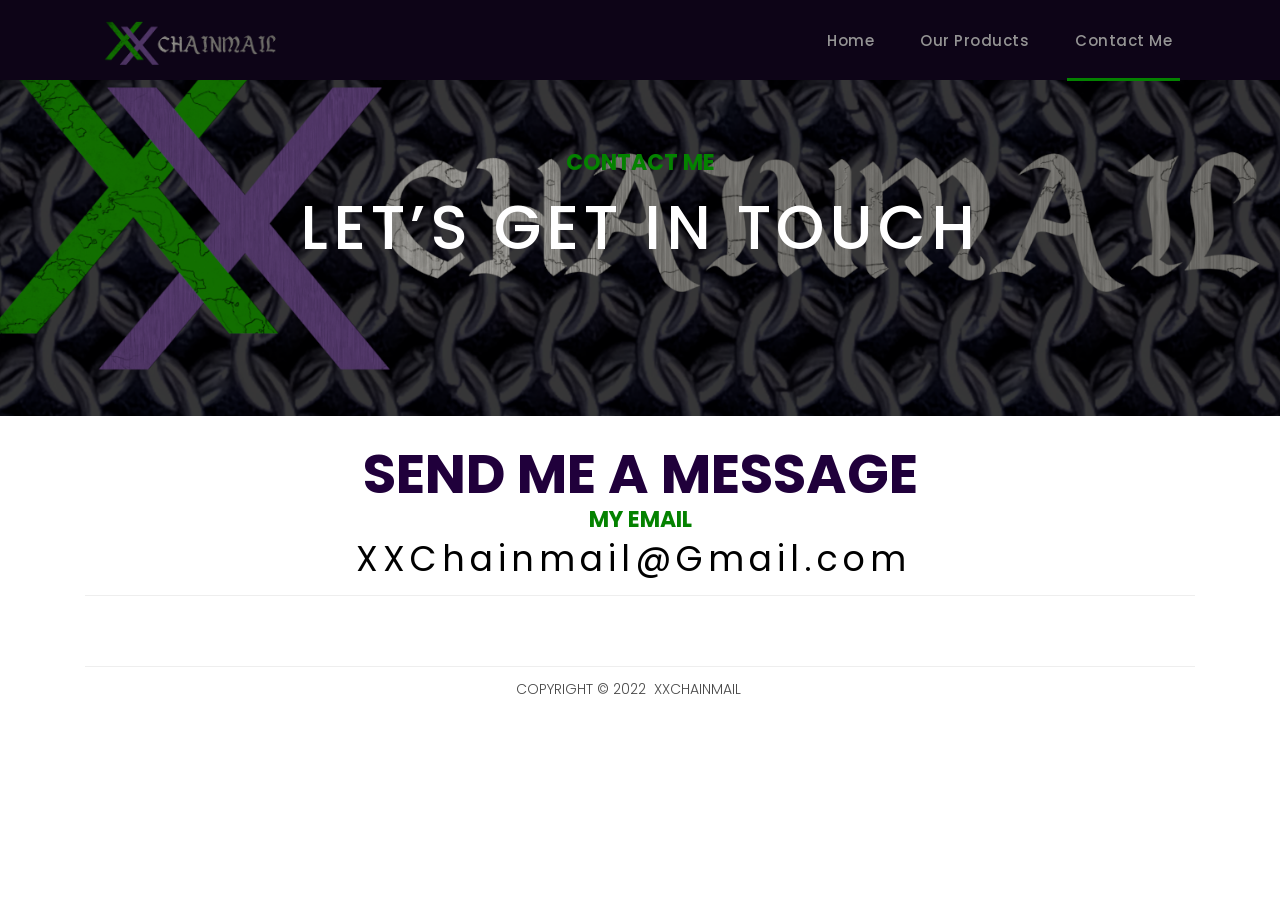
==== commit ce56319a: "Rewrite" ====
--- a/contact.html
+++ b/contact.html
@@ -1,222 +1,145 @@
-<!DOCTYPE html PUBLIC "-//W3C//DTD XHTML 1.0 Strict//EN" "http://www.w3.org/TR/xhtml1/DTD/xhtml1-strict.dtd">
-<html xmlns="http://www.w3.org/1999/xhtml" xml:lang="en" lang="en">
-<head>
-<title>Torn | Contact</title>
-<meta http-equiv="Content-Type" content="text/html; charset=utf-8" />
-<!-- CSS -->
-<link rel="stylesheet" href="css/style.css" type="text/css" media="screen" />
-<link rel="stylesheet" href="css/yellow.css" type="text/css" media="screen" />
-<!--[if IE 6]>
-<link rel="stylesheet" type="text/css" media="screen" href="css/ie-hacks.css" />
-<script type="text/javascript" src="js/DD_belatedPNG.js"></script>
-<script>/* EXAMPLE */ DD_belatedPNG.fix('*');</script>
-<![endif]-->
-<!--[if IE 7]><link rel="stylesheet" type="text/css" media="screen" href="css/ie7-hacks.css" /><![endif]-->
-<!--[if IE 8]><link rel="stylesheet" type="text/css" media="screen" href="css/ie8-hacks.css" /><![endif]-->
-<!-- ENDS CSS -->
-<!-- prettyPhoto -->
-<link rel="stylesheet" href="js/prettyPhoto/css/prettyPhoto.css" type="text/css" media="screen" />
-<!-- ENDS prettyPhoto -->
-<!-- JS -->
-<script type="text/javascript" src="js/jquery_1.4.2.js"></script>
-<script type="text/javascript" src="js/jqueryui.js"></script>
-<script type="text/javascript" src="js/easing.js"></script>
-<script type="text/javascript" src="js/jquery.cycle.all.js"></script>
-<script type="text/javascript" src="js/tooltip/jquery.tools.min.js"></script>
-<script type="text/javascript" src="js/jquery.tabs/jquery.tabs.pack.js"></script>
-<script type="text/javascript" src="js/filterable.pack.js"></script>
-<script type="text/javascript" src="js/prettyPhoto/js/jquery.prettyPhoto.js"></script>
-<script type="text/javascript" src="js/custom.js"></script>
-<!-- ENDS JS -->
-<!-- superfish -->
-<link rel="stylesheet" type="text/css" media="screen" href="css/superfish-custom.css" />
-<script type="text/javascript" src="js/superfish-1.4.8/js/hoverIntent.js"></script>
-<script type="text/javascript" src="js/superfish-1.4.8/js/superfish.js"></script>
-<!-- ENDS superfish -->
-<!-- tabs -->
-<link rel="stylesheet" href="css/jquery.tabs.css" type="text/css" media="print, projection, screen" />
-<!-- Additional IE/Win specific style sheet (Conditional Comments) -->
-<!--[if lte IE 7]><link rel="stylesheet" href="css/jquery.tabs-ie.css" type="text/css" media="projection, screen"><![endif]-->
-<!-- ENDS tabs -->
-<!-- Cufon -->
-<script src="js/cufon-yui.js" type="text/javascript"></script>
-<script src="js/bebas-neue_400.font.js" type="text/javascript"></script>
-<!-- /Cufon -->
-</head>
-<body>
-<div class="torn-top"></div>
-<!-- HEADER -->
-<div id="header"> <a href="index.html"><img src="img/logo.png" alt="" id="logo" /></a>
-  <!-- search -->
-  <div class="top-search">
-    <form  method="get" id="searchform" action="#">
-      <div>
-        <input type="text" value="Search..." name="s" id="s" onfocus="defaultInput(this)" onblur="clearInput(this)" />
-        <input type="submit" id="searchsubmit" value="" />
+<!DOCTYPE html>
+<html lang="en">
+
+  <head>
+
+    <meta charset="utf-8">
+    <meta name="viewport" content="width=device-width, initial-scale=1, shrink-to-fit=no">
+    <meta name="description" content="Xander Xavier Chainmail Webpage">
+    <meta name="author" content="XX Chainmail; AgentAllanDev">
+    <link href="https://fonts.googleapis.com/css?family=Poppins:100,200,300,400,500,600,700,800,900&amp;display=swap" rel="stylesheet">
+    <meta property="og:image" content=”assets/images/XXChainmail.png” />
+
+    <title>XX Chainmail Contact</title>
+
+    
+   <!-- Bootstrap core CSS -->
+    <link href="vendor/bootstrap/css/bootstrap.min.css" rel="stylesheet">
+	  <link rel="stylesheet" 
+              media="screen and (max-width: 625px)" 
+              href="assets/css/xxchainmail-small.css">
+            <link rel="stylesheet" 
+              media="screen and (min-width: 625px) and (max-width: 800px)" 
+              href="assets/css/xxchainmail-medium.css">
+            <link rel="stylesheet" 
+              media="screen and (min-width: 800px)" 
+              href="assets/css/xxchainmail-large.css">
+    <link rel="stylesheet" href="assets/css/fontawesome.css">
+    <link rel="stylesheet" href="assets/css/owl.css">
+  </head>
+
+  <body>
+
+    <!-- ***** Preloader Start ***** -->
+    <div id="preloader">
+        <div class="jumper">
+            <div></div>
+            <div></div>
+            <div></div>
+        </div>
+    </div>  
+    <!-- ***** Preloader End ***** -->
+
+    <!-- Header -->
+    <header class="">
+      <nav class="navbar navbar-expand-lg">
+        <div class="container">
+          <a class="navbar-brand" href="index.html">
+				  <img src="assets/images/XXChainmailWide.png" id="logo"></a>
+          <button class="navbar-toggler" type="button" data-toggle="collapse" data-target="#navbarResponsive" aria-controls="navbarResponsive" aria-expanded="false" aria-label="Toggle navigation">
+            <span class="navbar-toggler-icon"></span>
+          </button>
+          <div class="collapse navbar-collapse" id="navbarResponsive">
+            <ul class="navbar-nav ml-auto">
+              <li class="nav-item">
+                <a class="nav-link" href="index.html">Home
+                  <span class="sr-only">(current)</span>
+                </a>
+              </li> 
+              <li class="nav-item">
+                <a class="nav-link" href="products.html">Our Products</a>
+              </li>
+              <li class="nav-item active">
+                <a class="nav-link" href="contact.html">Contact Me</a>
+              </li>
+            </ul>
+          </div>
+        </div>
+      </nav>
+    </header>
+
+    <!-- Page Content -->
+    <div class="page-heading contact-heading header-text">
+      <div class="container">
+        <div class="row">
+          <div class="col-md-12">
+            <div class="text-content">
+              <h4>contact ME</h4>
+              <h2>let’s get in touch</h2>
+            </div>
+          </div>
+        </div>
       </div>
-    </form>
-  </div>
-  <!-- ENDS search -->
-  <!-- wrapper -->
-  <div class="wrapper-header">
-    <!-- navigation -->
-    <ul id="nav" class="sf-menu">
-      <li><a href="index.html">HOME</a></li>
-      <li><a href="about.html">FEATURES</a>
-        <ul>
-          <li><a href="about.html">LAYOUT</a></li>
-          <li><a href="about-styled.html">STYLED</a></li>
-          <li><a href="about-more.html">MORE</a></li>
-        </ul>
-      </li>
-      <li><a href="portfolio.html">PORTFOLIO</a></li>
-      <li><a href="gallery.html">GALLERY</a>
-        <ul>
-          <li><a href="gallery-2.html">TWO COLUMNS</a></li>
-          <li><a href="gallery.html">THREE COLUMNS</a></li>
-          <li><a href="gallery-4.html">FOUR COLUMNS</a></li>
-        </ul>
-      </li>
-      <li ><a href="blog.html">BLOG</a></li>
-      <li class="current_page_item"><a href="contact.html">CONTACT</a></li>
-      <li><a href="#">COLOR SKINS</a>
-        <ul>
-          <li><a href="index.html">YELLOW</a></li>
-          <li><a href="blue.html">BLUE</a></li>
-          <li><a href="red.html">RED</a></li>
-          <li><a href="pink.html">PINK</a></li>
-          <li><a href="green.html">GREEN</a></li>
-        </ul>
-      </li>
-    </ul>
-    <!-- ENDS navigation -->
-  </div>
-  <!-- ENDS wrapper -->
-</div>
-<!-- ENDS HEADER -->
-<!-- MAIN -->
-<div id="main">
-  <!-- page title -->
-  <div class="page-title-holder">
-    <div class="page-title">CONTACT US</div>
-    <div class="page-subtitle">GET IN TOUCH WITH US, USE THE FORM BELOW OF CALL US BY PHONE.</div>
-  </div>
-  <!-- ENDS page title -->
-  <!-- main-wrapper -->
-  <div class="wrapper">
-    <!-- page-content -->
-    <div class="page-content">
-      <!-- 2 cols -->
-      <div class="one-half">
-        <h4>CONTACT FORM</h4>
-        <p>Pellentesque habitant morbi tristique senectus et netus et malesuada fames ac turpis egestas. Vestibulum tortor quam, feugamet, ante. Donec eu libero sit amet quam egestas semper. Aenean ultricies mi vit, commodo vitae, ornare si, eros ipsum rutrum orci, sagittis tempus.</p>
-        <!-- form -->
-        <form id="contactForm" action="#" method="post">
-          <fieldset>
-            <p>
-              <label>NAME:</label>
-              <input name="name"  id="name" type="text" />
-            </p>
-            <p>
-              <label>EMAIL:</label>
-              <input name="email"  id="email" type="text" />
-            </p>
-            <p>
-              <label>WEB:</label>
-              <input name="web"  id="web" type="text" />
-            </p>
-            <p>
-              <label>COMMENTS:</label>
-              <textarea  name="comments"  id="comments" rows="5" cols="20" ></textarea>
-            </p>
-            <p>
-              <input type="button" value="SEND" name="submit" id="submit" />
-            </p>
-          </fieldset>
-          <p id="error" class="warning">Error Message</p>
-        </form>
-        <p id="success" class="success">Thanks for your comments.</p>
-        <!-- ENDS form -->
+    </div>
+	  
+    <div class="send-message">
+      <div class="container">
+        <div class="row">
+          <div class="col-md-12">
+            <div class="section-heading text-content">
+              <h1 align="center">Send me a Message</h1>
+					<div class="col-md-12">
+            		<div class="text-content">
+              		<h4>My email</h4>
+              		<h2>XXChainmail@Gmail.com&nbsp;</h2>
+						</div>
+          </div>
+				</div>
+          </div>
+        </div>
       </div>
-      <div class="one-half last">
-        <h4>LOCATION </h4>
-        <p>Pellentest condimentum, eros ipsum rutrum orci, sagittis tempus.</p>
-        <p><img src="img/dummies/map.jpg" alt="" /></p>
-        <p>Chambers St 1254 New York City<br/>
-          USA ZIP 44511<br/>
-          (33) 1234 5677, (33) 12459876<br/>
-          <a href="#">email@server.com</a></p>
+	  </div>
+
+    
+    <footer>
+      <div class="container">
+        <div class="row">
+          <div class="col-md-12">
+            <div class="inner-content">              
+				<p>Copyright &copy; 2022&nbsp; XXChainmaiL&nbsp; &nbsp; <a rel="nofollow noopener" href="https://templatemo.com" target="_blank">&nbsp;</a></p>
+
+            </div>
+          </div>
+        </div>
       </div>
-      <div class="clear "></div>
-      <!-- ENDS 2 cols -->
-    </div>
-    <!-- ENDS page content -->
-  </div>
-  <!-- ENDS main-wrapper -->
-  <!-- twitter -->
-  <div class="twitter-reader">
-    <div id="twitter-holder">
-      <ul>
-        <li>
-          <div class="twitter-entry">&quot;Vestibulum tortor quam, feugiat vitae, ultricies eget, <a href="#">domain.com</a>&quot; <span class="twitter-time">about 11 hours ago</span></div>
-        </li>
-      </ul>
-    </div>
-  </div>
-  <!-- ENDS twitter -->
-</div>
-<!-- ENDS MAIN -->
-<!-- FOOTER -->
-<div id="footer">
-  <!-- followus -->
-  <ul class="follow-us">
-    <li><span>FOLLOW US</span></li>
-    <li><a href="#" class="icon twitter">link</a></li>
-    <li><a href="#" class="icon vimeo">link</a></li>
-    <li><a href="#" class="icon dribbble">link</a></li>
-    <li><a href="#" class="icon flickr">link</a></li>
-    <li><a href="#" class="icon facebook">link</a></li>
-    <li></li>
-  </ul>
-  <!-- ENDS followus -->
-  <div class="torn-bottom"></div>
-  <!-- wrapper-footer -->
-  <div class="wrapper-footer">
-    <!-- footer-cols -->
-    <ul class="footer-cols">
-      <li class="col">
-        <h6>LINKS</h6>
-        <ul>
-          <li><a href="#">THEMEFOREST</a></li>
-          <li><a href="#">MOJO THEMES</a></li>
-          <li><a href="#">FREE RESOURCES</a></li>
-        </ul>
-      </li>
-      <li class="col">
-        <h6>PAGES</h6>
-        <ul>
-          <li><a href="#">HOW TO CUSTOMIZE THIS TEMPLATE</a></li>
-          <li><a href="#">5 ESSENTIALS RULES</a></li>
-          <li><a href="#">LOREM IPSUM DOLOR</a></li>
-        </ul>
-      </li>
-      <li class="col">
-        <h6>TORN WORDPRES</h6>
-        <p>Torn Premium Wordpress is available <a href="#">learn more</a>.</p>
-      </li>
-    </ul>
-    <!-- footer-cols -->
-    <!-- footer-bottom -->
-    <div class="footer-bottom">
-      <p>&copy; Copyright 2012 <a href="#">Company Name</a> All Rights Reserved | Website Template By <a target="_blank" href="http://www.luiszuno.com">luiszuno</a></p>
-    </div>
-    <!-- ENDS footer-bottom -->
-  </div>
-  <!-- ENDS wrapper-footer -->
-</div>
-<!-- ENDS FOOTER -->
-<!-- start cufon -->
-<script type="text/javascript"> Cufon.now(); </script>
-<!-- ENDS start cufon -->
-</body>
+    </footer>
+
+
+    <!-- Bootstrap core JavaScript -->
+    <script src="vendor/jquery/jquery.min.js"></script>
+    <script src="vendor/bootstrap/js/bootstrap.bundle.min.js"></script>
+
+
+    <!-- Additional Scripts -->
+    <script src="assets/js/custom.js"></script>
+    <script src="assets/js/owl.js"></script>
+    <script src="assets/js/slick.js"></script>
+    <script src="assets/js/isotope.js"></script>
+    <script src="assets/js/accordions.js"></script>
+
+
+    <script language = "text/Javascript"> 
+      cleared[0] = cleared[1] = cleared[2] = 0; //set a cleared flag for each field
+      function clearField(t){                   //declaring the array outside of the
+      if(! cleared[t.id]){                      // function makes it static and global
+          cleared[t.id] = 1;  // you could use true and false, but that's more typing
+          t.value='';         // with more chance of typos
+          t.style.color='#fff';
+          }
+      }
+    </script>
+
+
+  </body>
+
 </html>
--- a/assets/css/xxchainmail-small.css
+++ b/assets/css/xxchainmail-small.css
@@ -0,0 +1,1058 @@
+h3#title1
+{
+	font-size: 45;
+	padding-bottom: 15px;
+}
+h1#h1
+{
+	font-size: 20;
+	text-align: center;
+}
+img#logo
+{
+	height: auto;
+	width: 215px;
+}
+
+h2#p1
+{
+	font-size: 25;
+	padding-bottom:  30px;
+}
+
+li#li1
+{
+	font-size: 35;
+}
+
+body {
+  font-family: 'Poppins', sans-serif;
+  overflow-x: hidden;
+  text-rendering: optimizeLegibility;
+  -webkit-font-smoothing: antialiased;
+  -moz-osx-font-smoothing: grayscale;
+}
+p {
+	margin-bottom: 0px;
+	font-size: 14px;
+	font-weight: 300;
+	color: #4a4a4a;
+	line-height: 24px;
+}
+a {
+	text-decoration: none!important;
+}
+ul {
+	padding: 0;
+	margin: 0;
+	list-style: none;
+}
+
+h1,h2,h3,h4,h5,h6 {
+	margin: 0px;
+}
+
+ul.social-icons li {
+	display: inline-block;
+	margin-right: 3px;
+}
+
+ul.social-icons li:last-child {
+	margin-right: 0px;
+}
+
+ul.social-icons li a {
+	width: 50px;
+	height: 50px;
+	display: inline-block;
+	line-height: 50px;
+	background-color: #eee;
+	color: #121212;
+	font-size: 18px;
+	text-align: center;
+	transition: all .3s;
+}
+
+ul.social-icons li a:hover {
+	background-color: #048200;
+	color: #fff;
+}
+
+a.filled-button {
+	background-color: #048200;
+	color: #fff;
+	font-size: 14px;
+	text-transform: capitalize;
+	font-weight: 300;
+	padding: 10px 20px;
+	border-radius: 5px;
+	display: inline-block;
+	transition: all 0.3s;
+}
+
+a.filled-button:hover {
+	background-color: #121212;
+	color: #fff;
+}
+
+.section-heading {
+	text-align: left;
+	margin-bottom: 60px;
+	border-bottom: 1px solid #eee;
+}
+
+.section-heading h2 {
+	font-size: 25px;
+	font-weight: 400;
+	color: #1e1e1e;
+	margin-bottom: 12.5px;
+}
+
+.products-heading {
+	padding: 200px 0px 100px 0px;
+	background-image: url(../images/XXChainmailWithBackground.png);
+	background-size: cover;
+	background-repeat: no-repeat;
+	background-position: center center;
+}
+
+.about-heading {
+	background-image: url(../images/about-heading.jpg);
+}
+
+.contact-heading {
+	padding: 150px 0px;
+	background-image: url(../images/XXChainmailWithBackground.png);
+	background-size: cover;
+	background-repeat: no-repeat;
+	background-position: center center;
+}
+
+.page-header {
+	padding: 150px 50px;
+	background-image: url(../images/XXChainmailWithBackground.png);
+	background-size: cover;
+	background-repeat: no-repeat;
+	background-position: center center;
+}
+.send-message {
+	padding: 0px 0px 0px 0px;
+	text-align: center;
+	background-position: center center;
+	background-repeat: no-repeat;
+	background-size: cover;
+}
+.send-message .text-content h4 {
+	color: #048200;
+	font-size: 22px;
+	text-align: center;
+	text-transform: uppercase;
+	font-weight: 700;
+	margin-bottom: 5px;
+}
+
+.send-message .text-content h1 {
+	color: #20003b;
+	font-size: 55px;
+	text-align: center;
+	text-transform: uppercase;
+	font-weight: 700;
+	margin-bottom: 0px;
+}
+
+.send-message .text-content h2 {
+	color: #000;
+	font-size: 25px;
+	text-align: center;
+}
+.page-heading .text-content h4 {
+	color: #048200;
+	font-size: 22px;
+	text-align: center;
+	text-transform: uppercase;
+	font-weight: 700;
+	margin-bottom: 15px;
+}
+
+.page-heading .text-content h1 {
+	color: #048200;
+	font-size: 70px;
+	text-align: center;
+	text-transform: uppercase;
+	font-weight: 700;
+	margin-bottom: 15px;
+}
+
+.page-heading .text-content h2 {
+	color: #fff;
+	font-size: 50px;
+	text-align: center;
+	text-transform: uppercase;
+	letter-spacing: 5px;
+}
+
+#preloader {
+  overflow: hidden;
+  background: #048200;
+  left: 0;
+  right: 0;
+  top: 0;
+  bottom: 0;
+  position: fixed;
+  z-index: 9999999;
+  color: #fff;
+}
+
+#preloader .jumper {
+  left: 0;
+  top: 0;
+  right: 0;
+  bottom: 0;
+  display: block;
+  position: absolute;
+  margin: auto;
+  width: 50px;
+  height: 50px;
+}
+
+#preloader .jumper > div {
+  background-color: #fff;
+  width: 10px;
+  height: 10px;
+  border-radius: 100%;
+  -webkit-animation-fill-mode: both;
+  animation-fill-mode: both;
+  position: absolute;
+  opacity: 0;
+  width: 50px;
+  height: 50px;
+  -webkit-animation: jumper 1s 0s linear infinite;
+  animation: jumper 1s 0s linear infinite;
+}
+
+#preloader .jumper > div:nth-child(2) {
+  -webkit-animation-delay: 0.33333s;
+  animation-delay: 0.33333s;
+}
+
+#preloader .jumper > div:nth-child(3) {
+  -webkit-animation-delay: 0.66666s;
+  animation-delay: 0.66666s;
+}
+
+@-webkit-keyframes jumper {
+  0% {
+    opacity: 0;
+    -webkit-transform: scale(0);
+    transform: scale(0);
+  }
+  5% {
+    opacity: 1;
+  }
+  100% {
+    -webkit-transform: scale(1);
+    transform: scale(1);
+    opacity: 0;
+  }
+}
+
+@keyframes jumper {
+  0% {
+    opacity: 0;
+    -webkit-transform: scale(0);
+    transform: scale(0);
+  }
+  5% {
+    opacity: 1;
+  }
+  100% {
+    opacity: 0;
+  }
+}
+
+
+/* Header Style */
+header {
+	position: absolute;
+	z-index: 99999;
+	width: 100%;
+	height: 80px;
+	background-color: #0d0417;
+	-webkit-transition: all 0.3s ease-in-out 0s;
+    -moz-transition: all 0.3s ease-in-out 0s;
+    -o-transition: all 0.3s ease-in-out 0s;
+    transition: all 0.3s ease-in-out 0s;
+}
+header .navbar {
+	padding: 17px 0px;
+}
+.background-header .navbar {
+	padding: 17px 0px;
+}
+.background-header {
+	top: 0;
+	position: fixed;
+	background-color: #0d0417!important;
+	box-shadow: 0px 1px 10px rgba(0,0,0,0.1);
+}
+.background-header .navbar-brand h2 {
+	color: #121212!important;
+}
+.background-header .navbar-nav a.nav-link {
+	color: #949494!important;
+}
+.background-header .navbar-nav .nav-link:hover,
+.background-header .navbar-nav .active>.nav-link,
+.background-header .navbar-nav .nav-link.active,
+.background-header .navbar-nav .nav-link.show,
+.background-header .navbar-nav .show>.nav-link {
+	color: #048200!important;
+}
+.navbar .navbar-brand {
+	float: 	left;
+	margin-top: -10px;
+	outline: none;
+}
+.navbar .navbar-brand h2 {
+	color: #949494;
+	text-transform: uppercase;
+	font-size: 24px;
+	font-weight: 700;
+	-webkit-transition: all .3s ease 0s;
+    -moz-transition: all .3s ease 0s;
+    -o-transition: all .3s ease 0s;
+    transition: all .3s ease 0s;
+}
+.navbar .navbar-brand h2 em {
+	font-style: normal;
+	color: #949494;
+}
+#navbarResponsive {
+	z-index: 999;
+}
+.navbar-collapse {
+	text-align: center;
+}
+.navbar .navbar-nav .nav-item {
+	margin: 0px 15px;
+}
+.navbar .navbar-nav a.nav-link {
+	text-transform: capitalize;
+	font-size: 15px;
+	font-weight: 500;
+	letter-spacing: 0.5px;
+	color: #949494;
+	transition: all 0.5s;
+	margin-top: 5px;
+}
+.navbar .navbar-nav .nav-link:hover,
+.navbar .navbar-nav .active>.nav-link,
+.navbar .navbar-nav .nav-link.active,
+.navbar .navbar-nav .nav-link.show,
+.navbar .navbar-nav .show>.nav-link {
+	color: #949494;
+	padding-bottom: 25px;
+	border-bottom: 3px solid #048200;
+}
+.navbar .navbar-toggler-icon {
+	background-image: none;
+}
+.navbar .navbar-toggler {
+	border-color: #20003b;
+	background-color: #20003b;	
+	height: 36px;
+	outline: none;
+	border-radius: 0px;
+	position: absolute;
+	right: 30px;
+	top: 20px;
+}
+.navbar .navbar-toggler-icon:after {
+	content: '\f0c9';
+	color: #048200;
+	font-size: 18px;
+	line-height: 26px;
+	font-family: 'FontAwesome';
+}
+
+
+
+/* Banner Style */
+.banner {
+	position: relative;
+	text-align: center;
+	padding-top: 80px;
+}
+
+.banner-item-01 {
+	padding: 150px 0px;
+	background-image: url(../images/XXChainmailWideWithBackground.png);
+	background-size: cover;
+	background-repeat: no-repeat;
+	background-position: center center;
+}
+
+.banner-item-02 {
+	padding: 300px 0px;
+	background-image: url(../images/slide_02.jpg);
+	background-size: cover;
+	background-repeat: no-repeat;
+	background-position: center center;
+}
+
+.banner-item-03 {
+	padding: 300px 0px;
+	background-image: url(../images/slide_03.jpg);
+	background-size: cover;
+	background-repeat: no-repeat;
+	background-position: center center;
+}
+
+.banner .banner-item {
+	max-height: 600px;
+}
+
+.banner .text-content {
+	position: absolute;
+	top: 50%;
+	transform: translateY(-50%);
+	text-align: center;
+	width: 100%;
+}
+
+.banner .text-content h4 {
+	color: #048200;
+	font-size: 22px;
+	text-transform: uppercase;
+	font-weight: 700;
+	margin-bottom: 15px;
+}
+
+.banner .text-content h2 {
+	color: #fff;
+	font-size: 62px;
+	text-transform: uppercase;
+	letter-spacing: 5px;
+}
+
+.owl-banner .owl-dots .owl-dot {
+  border-radius: 3px;
+}
+.owl-banner .owl-dots {
+    display: -webkit-box;
+    display: -webkit-flex;
+    display: -ms-flexbox;
+    display: flex;
+    -ms-flex-pack: center;
+    -webkit-justify-content: center;
+    justify-content: center;
+    position: absolute;
+    left: 50%;
+    transform: translateX(-50%);
+    bottom: 30px;
+}
+.owl-banner .owl-dots .owl-dot {
+    width: 10px;
+    height: 10px;
+    border-radius: 50%;
+    margin: 0 10px;
+    background-color: #606060;
+    opacity: 0.5;
+}
+.owl-banner .owl-dots .owl-dot:focus {
+    outline: none
+}
+.owl-banner .owl-dots .owl-dot.active {
+    background-color: #d0d0d0;
+    opacity: 1;
+}
+
+
+
+/* Latest Produtcs */
+
+.latest-products {
+	margin-top: 100px;
+}
+
+.latest-products .section-heading a {
+	float: right;
+	margin-top: -35px;
+	text-transform: uppercase;
+	font-size: 13px;
+	font-weight: 700;
+	color: #048200;
+}
+
+.product-item {
+	border: 1px solid #eee;
+	margin-bottom: 30px;
+}
+
+.product-item .down-content {
+	padding: 30px;
+	position: relative;
+}
+
+.product-item img {
+	width: 100%;
+	overflow: hidden;
+}
+
+.product-item .down-content h4 {
+	font-size: 17px;
+	color: #1a6692;
+	margin-bottom: 20px;
+}
+
+.product-item .down-content h6 {
+	position: absolute;
+	top: 30px;
+	right: 30px;
+	font-size: 18px;
+	color: #121212;
+}
+
+.product-item .down-content p {
+	margin-bottom: 20px;
+}
+
+.product-item .down-content ul li {
+	display: inline-block;
+}
+
+.product-item .down-content ul li i {
+	color: #048200;
+	font-size: 14px;
+}
+
+.product-item .down-content span {
+	position: absolute;
+	right: 30px;
+	bottom: 30px;
+	font-size: 13px;
+	color: #048200;
+	font-weight: 500;
+}
+
+
+
+
+/* Best Features */
+
+.about-features {
+	margin-top: 0px!important;
+}
+
+.about-features p {
+	border-bottom: 1px solid #eee;
+	padding-bottom: 0px;
+}
+
+.about-features .container .row {
+	padding-bottom: 0px!important;
+	border-bottom: none!important;
+}
+
+.best-features {
+	margin-top: 50px;
+}
+
+.best-features .container .row {
+	border-bottom: 1px solid #eee;
+	padding-bottom: 0px;
+}
+
+.best-features img {
+	width: 100%;
+	overflow: hidden;
+}
+
+.best-features h4 {
+	font-size: 17px;
+	color: #1a6692;
+	margin-bottom: 20px;
+}
+
+.best-features ul.featured-list li {
+	display: block;
+	margin-bottom: 10px;
+	text-align: center;
+}
+
+.best-features p {
+	margin-bottom: 25px;
+	text-align: center;
+}
+
+.best-features ul.featured-list li a {
+	font-size: 14px;
+	color: #4a4a4a;
+	font-weight: 300;
+	transition: all .3s;
+	position: relative;
+	padding-left: 13px;
+}
+
+.best-features ul.featured-list li a:before {
+	content: '';
+	width: 5px;
+	height: 5px;
+	display: inline-block;
+	background-color: #4a4a4a;
+	position: absolute;
+	left: 0;
+	transition: all .3s;
+	top: 8px;
+}
+
+.best-features ul.featured-list li a:hover {
+	color: #048200;
+}
+
+.best-features ul.featured-list li a:hover::before {
+	background-color: #048200;
+}
+
+.best-features .filled-button {
+	margin-top: 20px;
+}
+
+
+
+
+
+/* Call To Action */
+
+.call-to-action .inner-content {
+	margin-top: 60px;
+	padding: 30px;
+	background-color: #f7f7f7;
+	border-radius: 5px;
+}
+
+.call-to-action .inner-content h4 {
+	font-size: 17px;
+	color: #1a6692;
+	margin-bottom: 15px;
+}
+
+.call-to-action .inner-content em {
+	font-style: normal;
+	font-weight: 700;
+}
+
+.call-to-action .inner-content .col-md-4 {
+	text-align: center;
+}
+
+.call-to-action .inner-content .filled-button {
+	margin-top: 12;
+	/* top: 50%; */
+	/* left: 50%; */
+	/* margin-left: -69.2px; */
+}
+
+
+
+
+/* Footer */
+
+footer {
+	text-align: center;
+}
+
+footer .inner-content {
+	border-top: 1px solid #eee;
+	margin-top: 10px;
+	padding: 10px 0px;
+}
+
+footer .inner-content p {
+	text-transform: uppercase;
+}
+
+footer .inner-content p a {
+	color: #048200;
+	margin-left: 3px;
+}
+
+
+
+
+/* Product Page */
+
+.products {
+	margin-top: 100px;
+}
+
+.products .filters {
+	text-align: center;
+	border-bottom: 1px solid #eee;
+	padding-bottom: 10px;
+	margin-bottom: 60px;
+}
+
+.products .filters li {
+	text-transform: uppercase;
+	font-size: 13px;
+	font-weight: 700;
+	color: #121212;
+	display: inline-block;
+	margin: 0px 10px;
+	transition: all .3s;
+	cursor: pointer;
+}
+
+.products .filters ul li.active,
+.products .filters ul li:hover {
+  color: #048200;
+}
+
+.products ul.pages {
+	margin-top: 30px;
+	text-align: center;
+}
+
+.products ul.pages li {
+	display: inline-block;
+	margin: 0px 2px;
+}
+
+.products ul.pages li a {
+	width: 44px;
+	height: 44px;
+	display: inline-block;
+	line-height: 42px;
+	border: 1px solid #eee;
+	font-size: 15px;
+	font-weight: 700;
+	color: #121212;
+	transition: all .3s;
+}
+
+.products ul.pages li a:hover,
+.products ul.pages li.active a {
+	background-color: #048200;
+	border-color: #048200;
+	color: #20003b;
+}
+
+
+
+/* Team Members */
+
+.team-members {
+	margin-top: 100px;
+}
+
+.team-member {
+	border: 1px solid #eee;
+	margin-bottom: 30px;
+}
+
+.team-member img {
+	width: 100%;
+	overflow: hidden;
+}
+
+.team-member .down-content {
+	padding: 30px;
+	text-align: center;
+}
+
+.team-member .thumb-container {
+	position: relative;
+}
+
+.team-member .thumb-container .hover-effect {
+	position: absolute;
+	background-color: rgba(243,63,63,0.9);
+	top: 0;
+	left: 0;
+	width: 100%;
+	height: 100%;
+	opacity: 0;
+	visibility: hidden;
+	transition: all .5s;
+}
+
+.team-member .thumb-container .hover-effect .hover-content {
+	position: absolute;
+	display: inline-block;
+	width: 100%;
+	text-align: center;
+	top: 50%;
+	transform: translateY(-50%);
+}
+
+.team-member .thumb-container .hover-effect .hover-content ul.social-icons li a:hover {
+	background-color: #fff;
+	color: #048200;
+}
+
+.team-member:hover .hover-effect {
+	visibility: visible;
+	opacity: 1;
+}
+
+.team-member .down-content h4 {
+	font-size: 17px;
+	color: #1a6692;
+	margin-bottom: 8px;
+}
+
+.team-member .down-content span {
+	display: block;
+	font-size: 13px;
+	color: #048200;
+	font-weight: 500;
+	margin-bottom: 20px;
+}
+
+
+
+
+/* Services */
+
+.services {
+	background-image: url(../images/services-bg.jpg);
+	background-position: center center;
+	background-repeat: no-repeat;
+	background-size: cover;
+	background-attachment: fixed;
+	padding: 100px 0px;
+}
+
+.services .service-item {
+	text-align: center;
+}
+
+.services .service-item .icon {
+	background-color: #f7f7f7;
+	padding: 40px;
+}
+
+.services .service-item .icon i {
+	width: 100px;
+	height: 100px;
+	display: inline-block;
+	text-align: center;
+	line-height: 100px;
+	background-color: #048200;
+	color: #fff;
+	font-size: 32px;
+}
+
+.services .service-item .down-content {
+	background-color: #fff;
+	padding: 40px 30px;
+}
+
+.services .service-item .down-content h4 {
+	font-size: 17px;
+	color: #1a6692;
+	margin-bottom: 20px;
+}
+
+.services .service-item .down-content p {
+	margin-bottom: 25px;
+}
+
+
+
+
+/* Clients */
+
+.happy-clients {
+	margin-top: 100px;
+	margin-bottom: 40px;
+}
+
+.happy-clients .client-item img {
+	max-width: 100%;
+	overflow: hidden;
+	transition: all .3s;
+	cursor: pointer;
+}
+
+.happy-clients .client-item img:hover {
+	opacity: 0.8;
+}
+
+
+
+
+/* Find Us */
+
+.find-us {
+	margin-top: 100px;
+}
+
+.find-us p {
+	border-bottom: 1px solid #eee;
+	padding-bottom: 30px;
+	margin-bottom: 30px;
+}
+
+.find-us h4 {
+	font-size: 17px;
+	color: #1a6692;
+	margin-bottom: 20px;
+}
+
+.find-us .left-content {
+	margin-left: 30px;
+}
+
+
+
+/* Send Message */
+
+.send-message {
+	margin-top: 25px;
+}
+
+.contact-form input {
+	font-size: 14px;
+	width: 100%;
+	height: 44px;
+	display: inline-block;
+	line-height: 42px;
+	border: 1px solid #eee;
+	border-radius: 0px;
+	margin-bottom: 30px;
+}
+
+.contact-form input:focus {
+	box-shadow: none;
+	border: 1px solid #eee;
+}
+
+.contact-form textarea {
+	font-size: 14px;
+	width: 100%;
+	min-width: 100%;
+	min-height: 120px;
+	height: 120px;
+	max-height: 180px;
+	border: 1px solid #eee;
+	border-radius: 0px;
+	margin-bottom: 30px;
+}
+
+.contact-form textarea:focus {
+	box-shadow: none;
+	border: 1px solid #eee;
+}
+
+.contact-form button.filled-button {
+	background-color: #048200;
+	color: #fff;
+	font-size: 14px;
+	text-transform: capitalize;
+	font-weight: 300;
+	padding: 10px 20px;
+	border-radius: 5px;
+	display: inline-block;
+	transition: all 0.3s;
+	border: none;
+	outline: none;
+	cursor: pointer;
+}
+
+.contact-form button.filled-button:hover {
+	background-color: #121212;
+	color: #fff;
+}
+
+.accordion {
+	margin-left: 30px;
+}
+
+.accordion a {
+	cursor: pointer;
+	font-size: 17px;
+	color: #1a6692!important;
+	margin-bottom: 20px;
+	transition: all .3s;
+}
+
+.accordion a:hover {
+	color: #048200!important;
+}
+
+.accordion a.active {
+  color: #048200!important;
+}
+
+.accordion li .content {
+  display: none;
+  margin-top: 10px;
+}
+
+.accordion li:first-child {
+	border-top: 1px solid #eee;
+}
+
+.accordion li {
+	border-bottom: 1px solid #eee;
+	padding: 15px 0px;
+}
+
+
+	.navbar .navbar-brand {
+		position: absolute;
+		left: 15px;
+		top: 16px;
+	}
+	.navbar .navbar-brand {
+		width: auto;
+	}
+	.navbar:after {
+		display: none;
+	}
+	#navbarResponsive {
+	    z-index: 99999;
+	    position: absolute;
+	    top: 80px;
+	    left: 0;
+	    width: 100%;
+	    text-align: center;
+	    background-color: #20003b;
+	    box-shadow: 0px 10px 10px rgba(0,0,0,0.1);
+	}
+	.navbar .navbar-nav .nav-item {
+		border-bottom: 1px solid #eee;
+	}
+	.navbar .navbar-nav .nav-item:last-child {
+		border-bottom: none;
+	}
+	.navbar .navbar-nav a.nav-link {
+		padding: 15px 0px;
+		color: #c0c0c0!important;
+	}
+	.navbar .navbar-nav .nav-link:hover,
+	.navbar .navbar-nav .active>.nav-link,
+	.navbar .navbar-nav .nav-link.active,
+	.navbar .navbar-nav .nav-link.show,
+	.navbar .navbar-nav .show>.nav-link {
+		color: #048200!important;
+		border-bottom: none!important;
+		padding-bottom: 15px;
+	}
+	.product-item .down-content h4 {
+		margin-bottom: 10px;
+	}
+	.product-item .down-content h6 {
+		position: relative;
+		top: 0;
+		right: 0;
+		margin-bottom: 20px;
+	}
+	.product-item .down-content span {
+		position: relative;
+		right: 0;
+		bottom: 0;
+	}
+}
--- a/assets/css/xxchainmail-medium.css
+++ b/assets/css/xxchainmail-medium.css
@@ -0,0 +1,1051 @@
+h3#title1
+{
+	font-size: 45;
+}
+
+img#logo
+{
+	height: auto;
+	width: 215px;
+}
+
+h2#p1
+{
+	font-size: 25;
+}
+
+li#li1
+{
+	font-size: 35;
+}
+
+
+body {
+  font-family: 'Poppins', sans-serif;
+  overflow-x: hidden;
+  text-rendering: optimizeLegibility;
+  -webkit-font-smoothing: antialiased;
+  -moz-osx-font-smoothing: grayscale;
+}
+p {
+	margin-bottom: 0px;
+	font-size: 14px;
+	font-weight: 300;
+	color: #4a4a4a;
+	line-height: 24px;
+}
+a {
+	text-decoration: none!important;
+}
+ul {
+	padding: 0;
+	margin: 0;
+	list-style: none;
+}
+
+h1,h2,h3,h4,h5,h6 {
+	margin: 0px;
+	text-align:  center;
+}
+
+ul.social-icons li {
+	display: inline-block;
+	margin-right: 3px;
+}
+
+ul.social-icons li:last-child {
+	margin-right: 0px;
+}
+
+ul.social-icons li a {
+	width: 50px;
+	height: 50px;
+	display: inline-block;
+	line-height: 50px;
+	background-color: #eee;
+	color: #121212;
+	font-size: 18px;
+	text-align: center;
+	transition: all .3s;
+}
+
+ul.social-icons li a:hover {
+	background-color: #048200;
+	color: #fff;
+}
+
+a.filled-button {
+	background-color: #048200;
+	color: #fff;
+	font-size: 20;
+	text-transform: capitalize;
+	font-weight: 300;
+	padding: 10px 20px;
+	border-radius: 5px;
+	display: inline-block;
+	transition: all 0.3s;
+}
+
+a.filled-button:hover {
+	background-color: #121212;
+	color: #fff;
+}
+
+.section-heading {
+	text-align: left;
+	margin-bottom: 60px;
+	border-bottom: 1px solid #eee;
+}
+
+.section-heading h2 {
+	font-size: 55px;
+	font-weight: 400;
+	color: #1e1e1e;
+	margin-bottom: 3px;
+	text-align: center;
+}
+
+.products-heading {
+	padding: 200px 0px 100px 0px;
+	background-image: url(../images/XXChainmailWithBackground.png);
+	background-size: cover;
+	background-repeat: no-repeat;
+	background-position: center center;
+}
+
+.about-heading {
+	background-image: url(../images/about-heading.jpg);
+}
+
+.contact-heading {
+	padding: 150px 0px;
+	background-image: url(../images/XXChainmailWithBackground.png);
+	background-size: cover;
+	background-repeat: no-repeat;
+	background-position: center center;
+}
+
+.page-header {
+	padding: 150px 50px;
+	background-image: url(../images/XXChainmailWithBackground.png);
+	background-size: cover;
+	background-repeat: no-repeat;
+	background-position: center center;
+}
+.send-message {
+	padding: 0px 0px 0px 0px;
+	text-align: center;
+	background-position: center center;
+	background-repeat: no-repeat;
+	background-size: cover;
+}
+.send-message .text-content h4 {
+	color: #048200;
+	font-size: 22px;
+	text-align: center;
+	text-transform: uppercase;
+	font-weight: 700;
+	margin-bottom: 5px;
+}
+
+.send-message .text-content h1 {
+	color: #20003b;
+	font-size: 55px;
+	text-align: center;
+	text-transform: uppercase;
+	font-weight: 700;
+	margin-bottom: 0px;
+}
+
+.send-message .text-content h2 {
+	color: #000;
+	font-size: 25px;
+	text-align: center;
+}
+.page-heading .text-content h4 {
+	color: #048200;
+	font-size: 22px;
+	text-align: center;
+	text-transform: uppercase;
+	font-weight: 700;
+	margin-bottom: 15px;
+}
+
+.page-heading .text-content h1 {
+	color: #048200;
+	font-size: 70px;
+	text-align: center;
+	text-transform: uppercase;
+	font-weight: 700;
+	margin-bottom: 15px;
+}
+
+.page-heading .text-content h2 {
+	color: #fff;
+	font-size: 62px;
+	text-align: center;
+	text-transform: uppercase;
+	letter-spacing: 5px;
+}
+
+#preloader {
+  overflow: hidden;
+  background: #048200;
+  left: 0;
+  right: 0;
+  top: 0;
+  bottom: 0;
+  position: fixed;
+  z-index: 9999999;
+  color: #fff;
+}
+
+#preloader .jumper {
+  left: 0;
+  top: 0;
+  right: 0;
+  bottom: 0;
+  display: block;
+  position: absolute;
+  margin: auto;
+  width: 50px;
+  height: 50px;
+}
+
+#preloader .jumper > div {
+  background-color: #fff;
+  width: 10px;
+  height: 10px;
+  border-radius: 100%;
+  -webkit-animation-fill-mode: both;
+  animation-fill-mode: both;
+  position: absolute;
+  opacity: 0;
+  width: 50px;
+  height: 50px;
+  -webkit-animation: jumper 1s 0s linear infinite;
+  animation: jumper 1s 0s linear infinite;
+}
+
+#preloader .jumper > div:nth-child(2) {
+  -webkit-animation-delay: 0.33333s;
+  animation-delay: 0.33333s;
+}
+
+#preloader .jumper > div:nth-child(3) {
+  -webkit-animation-delay: 0.66666s;
+  animation-delay: 0.66666s;
+}
+
+@-webkit-keyframes jumper {
+  0% {
+    opacity: 0;
+    -webkit-transform: scale(0);
+    transform: scale(0);
+  }
+  5% {
+    opacity: 1;
+  }
+  100% {
+    -webkit-transform: scale(1);
+    transform: scale(1);
+    opacity: 0;
+  }
+}
+
+@keyframes jumper {
+  0% {
+    opacity: 0;
+    -webkit-transform: scale(0);
+    transform: scale(0);
+  }
+  5% {
+    opacity: 1;
+  }
+  100% {
+    opacity: 0;
+  }
+}
+
+
+/* Header Style */
+header {
+	position: absolute;
+	z-index: 99999;
+	width: 100%;
+	height: 80px;
+	background-color: #0d0417;
+	-webkit-transition: all 0.3s ease-in-out 0s;
+    -moz-transition: all 0.3s ease-in-out 0s;
+    -o-transition: all 0.3s ease-in-out 0s;
+    transition: all 0.3s ease-in-out 0s;
+}
+header .navbar {
+	padding: 17px 0px;
+}
+.background-header .navbar {
+	padding: 17px 0px;
+}
+.background-header {
+	top: 0;
+	position: fixed;
+	background-color: #0d0417!important;
+	box-shadow: 0px 1px 10px rgba(0,0,0,0.1);
+}
+.background-header .navbar-brand h2 {
+	color: #121212!important;
+}
+.background-header .navbar-nav a.nav-link {
+	color: #949494!important;
+}
+.background-header .navbar-nav .nav-link:hover,
+.background-header .navbar-nav .active>.nav-link,
+.background-header .navbar-nav .nav-link.active,
+.background-header .navbar-nav .nav-link.show,
+.background-header .navbar-nav .show>.nav-link {
+	color: #048200!important;
+}
+.navbar .navbar-brand {
+	float: 	left;
+	margin-top: -10px;
+	outline: none;
+}
+.navbar .navbar-brand h2 {
+	color: #949494;
+	text-transform: uppercase;
+	font-size: 24px;
+	font-weight: 700;
+	-webkit-transition: all .3s ease 0s;
+    -moz-transition: all .3s ease 0s;
+    -o-transition: all .3s ease 0s;
+    transition: all .3s ease 0s;
+}
+.navbar .navbar-brand h2 em {
+	font-style: normal;
+	color: #949494;
+}
+#navbarResponsive {
+	z-index: 999;
+}
+.navbar-collapse {
+	text-align: center;
+}
+.navbar .navbar-nav .nav-item {
+	margin: 0px 15px;
+}
+.navbar .navbar-nav a.nav-link {
+	text-transform: capitalize;
+	font-size: 15px;
+	font-weight: 500;
+	letter-spacing: 0.5px;
+	color: #949494;
+	transition: all 0.5s;
+	margin-top: 5px;
+}
+.navbar .navbar-nav .nav-link:hover,
+.navbar .navbar-nav .active>.nav-link,
+.navbar .navbar-nav .nav-link.active,
+.navbar .navbar-nav .nav-link.show,
+.navbar .navbar-nav .show>.nav-link {
+	color: #949494;
+	padding-bottom: 25px;
+	border-bottom: 3px solid #048200;
+}
+.navbar .navbar-toggler-icon {
+	background-image: none;
+}
+.navbar .navbar-toggler {
+	border-color: #20003b;
+	background-color: #20003b;	
+	height: 36px;
+	outline: none;
+	border-radius: 0px;
+	position: absolute;
+	right: 30px;
+	top: 20px;
+}
+.navbar .navbar-toggler-icon:after {
+	content: '\f0c9';
+	color: #048200;
+	font-size: 18px;
+	line-height: 26px;
+	font-family: 'FontAwesome';
+}
+
+
+
+/* Banner Style */
+.banner {
+	position: relative;
+	text-align: center;
+	padding-top: 80px;
+}
+
+.banner-item-01 {
+	padding: 150px 0px;
+	background-image: url(../images/XXChainmailWideWithBackground.png);
+	background-size: cover;
+	background-repeat: no-repeat;
+	background-position: center center;
+}
+
+.banner-item-02 {
+	padding: 300px 0px;
+	background-image: url(../images/slide_02.jpg);
+	background-size: cover;
+	background-repeat: no-repeat;
+	background-position: center center;
+}
+
+.banner-item-03 {
+	padding: 300px 0px;
+	background-image: url(../images/slide_03.jpg);
+	background-size: cover;
+	background-repeat: no-repeat;
+	background-position: center center;
+}
+
+.banner .banner-item {
+	max-height: 600px;
+}
+
+.banner .text-content {
+	position: absolute;
+	top: 50%;
+	transform: translateY(-50%);
+	text-align: center;
+	width: 100%;
+}
+
+.banner .text-content h4 {
+	color: #048200;
+	font-size: 22px;
+	text-transform: uppercase;
+	font-weight: 700;
+	margin-bottom: 15px;
+}
+
+.banner .text-content h2 {
+	color: #fff;
+	font-size: 62px;
+	text-transform: uppercase;
+	letter-spacing: 5px;
+}
+
+.owl-banner .owl-dots .owl-dot {
+  border-radius: 3px;
+}
+.owl-banner .owl-dots {
+    display: -webkit-box;
+    display: -webkit-flex;
+    display: -ms-flexbox;
+    display: flex;
+    -ms-flex-pack: center;
+    -webkit-justify-content: center;
+    justify-content: center;
+    position: absolute;
+    left: 50%;
+    transform: translateX(-50%);
+    bottom: 30px;
+}
+.owl-banner .owl-dots .owl-dot {
+    width: 10px;
+    height: 10px;
+    border-radius: 50%;
+    margin: 0 10px;
+    background-color: #606060;
+    opacity: 0.5;
+}
+.owl-banner .owl-dots .owl-dot:focus {
+    outline: none
+}
+.owl-banner .owl-dots .owl-dot.active {
+    background-color: #d0d0d0;
+    opacity: 1;
+}
+
+
+
+/* Latest Produtcs */
+
+.latest-products {
+	margin-top: 100px;
+}
+
+.latest-products .section-heading a {
+	margin-top: -15px;
+	text-transform: uppercase;
+	font-size: 25px;
+	font-weight: 700;
+	color: #048200;
+	text-align: center;
+	margin-left: 32.5%;
+}
+
+.product-item {
+	border: 1px solid #eee;
+	margin-bottom: 30px;
+}
+
+.product-item .down-content {
+	padding: 30px;
+	position: relative;
+}
+
+.product-item img {
+	width: 100%;
+	overflow: hidden;
+}
+
+.product-item .down-content h4 {
+	font-size: 17px;
+	color: #1a6692;
+	margin-bottom: 20px;
+}
+
+.product-item .down-content h6 {
+	position: absolute;
+	top: 30px;
+	right: 30px;
+	font-size: 18px;
+	color: #121212;
+}
+
+.product-item .down-content p {
+	margin-bottom: 20px;
+}
+
+.product-item .down-content ul li {
+	display: inline-block;
+}
+
+.product-item .down-content ul li i {
+	color: #048200;
+	font-size: 14px;
+}
+
+.product-item .down-content span {
+	position: absolute;
+	right: 30px;
+	bottom: 30px;
+	font-size: 13px;
+	color: #048200;
+	font-weight: 500;
+}
+
+
+
+
+/* Best Features */
+
+.about-features {
+	margin-top: 0px!important;
+}
+
+.about-features p {
+	border-bottom: 1px solid #eee;
+	padding-bottom: 0px;
+}
+
+.about-features .container .row {
+	padding-bottom: 0px!important;
+	border-bottom: none!important;
+}
+
+.best-features {
+	margin-top: 50px;
+}
+
+.best-features .container .row {
+	border-bottom: 1px solid #eee;
+	padding-bottom: 0px;
+}
+
+.best-features img {
+	width: 100%;
+	overflow: hidden;
+}
+
+.best-features h4 {
+	font-size: 17px;
+	color: #1a6692;
+	margin-bottom: 20px;
+}
+
+.best-features ul.featured-list li {
+	display: block;
+	margin-bottom: 10px;
+	text-align: center;
+}
+
+.best-features p {
+	margin-bottom: 25px;
+	text-align: center;
+}
+
+.best-features ul.featured-list li a {
+	font-size: 14px;
+	color: #4a4a4a;
+	font-weight: 300;
+	transition: all .3s;
+	position: relative;
+	padding-left: 13px;
+}
+
+.best-features ul.featured-list li a:before {
+	content: '';
+	width: 5px;
+	height: 5px;
+	display: inline-block;
+	background-color: #4a4a4a;
+	position: absolute;
+	left: 0;
+	transition: all .3s;
+	top: 8px;
+}
+
+.best-features ul.featured-list li a:hover {
+	color: #048200;
+}
+
+.best-features ul.featured-list li a:hover::before {
+	background-color: #048200;
+}
+
+.best-features .filled-button {
+	margin-top: 20px;
+}
+
+
+
+
+
+/* Call To Action */
+
+.call-to-action .inner-content {
+	margin-top: 60px;
+	padding: 30px;
+	background-color: #f7f7f7;
+	border-radius: 5px;
+}
+
+.call-to-action .inner-content h4 {
+	font-size: 17px;
+	color: #1a6692;
+	margin-bottom: 15px;
+}
+
+.call-to-action .inner-content em {
+	font-style: normal;
+	font-weight: 700;
+}
+
+.call-to-action .inner-content .col-md-4 {
+	text-align: right;
+}
+
+.call-to-action .inner-content .filled-button {
+	margin-top: 12px;
+}
+
+
+
+
+/* Footer */
+
+footer {
+	text-align: center;
+}
+
+footer .inner-content {
+	border-top: 1px solid #eee;
+	margin-top: 10px;
+	padding: 10px 0px;
+}
+
+footer .inner-content p {
+	text-transform: uppercase;
+}
+
+footer .inner-content p a {
+	color: #048200;
+	margin-left: 3px;
+}
+
+
+
+
+/* Product Page */
+
+.products {
+	margin-top: 100px;
+}
+
+.products .filters {
+	text-align: center;
+	border-bottom: 1px solid #eee;
+	padding-bottom: 10px;
+	margin-bottom: 60px;
+}
+
+.products .filters li {
+	text-transform: uppercase;
+	font-size: 13px;
+	font-weight: 700;
+	color: #121212;
+	display: inline-block;
+	margin: 0px 10px;
+	transition: all .3s;
+	cursor: pointer;
+}
+
+.products .filters ul li.active,
+.products .filters ul li:hover {
+  color: #048200;
+}
+
+.products ul.pages {
+	margin-top: 30px;
+	text-align: center;
+}
+
+.products ul.pages li {
+	display: inline-block;
+	margin: 0px 2px;
+}
+
+.products ul.pages li a {
+	width: 44px;
+	height: 44px;
+	display: inline-block;
+	line-height: 42px;
+	border: 1px solid #eee;
+	font-size: 15px;
+	font-weight: 700;
+	color: #121212;
+	transition: all .3s;
+}
+
+.products ul.pages li a:hover,
+.products ul.pages li.active a {
+	background-color: #048200;
+	border-color: #048200;
+	color: #20003b;
+}
+
+
+
+/* Team Members */
+
+.team-members {
+	margin-top: 100px;
+}
+
+.team-member {
+	border: 1px solid #eee;
+	margin-bottom: 30px;
+}
+
+.team-member img {
+	width: 100%;
+	overflow: hidden;
+}
+
+.team-member .down-content {
+	padding: 30px;
+	text-align: center;
+}
+
+.team-member .thumb-container {
+	position: relative;
+}
+
+.team-member .thumb-container .hover-effect {
+	position: absolute;
+	background-color: rgba(243,63,63,0.9);
+	top: 0;
+	left: 0;
+	width: 100%;
+	height: 100%;
+	opacity: 0;
+	visibility: hidden;
+	transition: all .5s;
+}
+
+.team-member .thumb-container .hover-effect .hover-content {
+	position: absolute;
+	display: inline-block;
+	width: 100%;
+	text-align: center;
+	top: 50%;
+	transform: translateY(-50%);
+}
+
+.team-member .thumb-container .hover-effect .hover-content ul.social-icons li a:hover {
+	background-color: #fff;
+	color: #048200;
+}
+
+.team-member:hover .hover-effect {
+	visibility: visible;
+	opacity: 1;
+}
+
+.team-member .down-content h4 {
+	font-size: 17px;
+	color: #1a6692;
+	margin-bottom: 8px;
+}
+
+.team-member .down-content span {
+	display: block;
+	font-size: 13px;
+	color: #048200;
+	font-weight: 500;
+	margin-bottom: 20px;
+}
+
+
+
+
+/* Services */
+
+.services {
+	background-image: url(../images/services-bg.jpg);
+	background-position: center center;
+	background-repeat: no-repeat;
+	background-size: cover;
+	background-attachment: fixed;
+	padding: 100px 0px;
+}
+
+.services .service-item {
+	text-align: center;
+}
+
+.services .service-item .icon {
+	background-color: #f7f7f7;
+	padding: 40px;
+}
+
+.services .service-item .icon i {
+	width: 100px;
+	height: 100px;
+	display: inline-block;
+	text-align: center;
+	line-height: 100px;
+	background-color: #048200;
+	color: #fff;
+	font-size: 32px;
+}
+
+.services .service-item .down-content {
+	background-color: #fff;
+	padding: 40px 30px;
+}
+
+.services .service-item .down-content h4 {
+	font-size: 17px;
+	color: #1a6692;
+	margin-bottom: 20px;
+}
+
+.services .service-item .down-content p {
+	margin-bottom: 25px;
+}
+
+
+
+
+/* Clients */
+
+.happy-clients {
+	margin-top: 100px;
+	margin-bottom: 40px;
+}
+
+.happy-clients .client-item img {
+	max-width: 100%;
+	overflow: hidden;
+	transition: all .3s;
+	cursor: pointer;
+}
+
+.happy-clients .client-item img:hover {
+	opacity: 0.8;
+}
+
+
+
+
+/* Find Us */
+
+.find-us {
+	margin-top: 100px;
+}
+
+.find-us p {
+	border-bottom: 1px solid #eee;
+	padding-bottom: 30px;
+	margin-bottom: 30px;
+}
+
+.find-us h4 {
+	font-size: 17px;
+	color: #1a6692;
+	margin-bottom: 20px;
+}
+
+.find-us .left-content {
+	margin-left: 30px;
+}
+
+
+
+/* Send Message */
+
+.send-message {
+	margin-top: 25px;
+}
+
+.contact-form input {
+	font-size: 14px;
+	width: 100%;
+	height: 44px;
+	display: inline-block;
+	line-height: 42px;
+	border: 1px solid #eee;
+	border-radius: 0px;
+	margin-bottom: 30px;
+}
+
+.contact-form input:focus {
+	box-shadow: none;
+	border: 1px solid #eee;
+}
+
+.contact-form textarea {
+	font-size: 14px;
+	width: 100%;
+	min-width: 100%;
+	min-height: 120px;
+	height: 120px;
+	max-height: 180px;
+	border: 1px solid #eee;
+	border-radius: 0px;
+	margin-bottom: 30px;
+}
+
+.contact-form textarea:focus {
+	box-shadow: none;
+	border: 1px solid #eee;
+}
+
+.contact-form button.filled-button {
+	background-color: #048200;
+	color: #fff;
+	font-size: 14px;
+	text-transform: capitalize;
+	font-weight: 300;
+	padding: 10px 20px;
+	border-radius: 5px;
+	display: inline-block;
+	transition: all 0.3s;
+	border: none;
+	outline: none;
+	cursor: pointer;
+}
+
+.contact-form button.filled-button:hover {
+	background-color: #121212;
+	color: #fff;
+}
+
+.accordion {
+	margin-left: 30px;
+}
+
+.accordion a {
+	cursor: pointer;
+	font-size: 17px;
+	color: #1a6692!important;
+	margin-bottom: 20px;
+	transition: all .3s;
+}
+
+.accordion a:hover {
+	color: #048200!important;
+}
+
+.accordion a.active {
+  color: #048200!important;
+}
+
+.accordion li .content {
+  display: none;
+  margin-top: 10px;
+}
+
+.accordion li:first-child {
+	border-top: 1px solid #eee;
+}
+
+.accordion li {
+	border-bottom: 1px solid #eee;
+	padding: 15px 0px;
+}
+
+	.navbar .navbar-brand {
+		position: absolute;
+		left: 15px;
+		top: 16px;
+	}
+	.navbar .navbar-brand {
+		width: auto;
+	}
+	.navbar:after {
+		display: none;
+	}
+	#navbarResponsive {
+	    z-index: 99999;
+	    position: absolute;
+	    top: 80px;
+	    left: 0;
+	    width: 100%;
+	    text-align: center;
+	    background-color: #20003b;
+	    box-shadow: 0px 10px 10px rgba(0,0,0,0.1);
+	}
+	.navbar .navbar-nav .nav-item {
+		border-bottom: 1px solid #eee;
+	}
+	.navbar .navbar-nav .nav-item:last-child {
+		border-bottom: none;
+	}
+	.navbar .navbar-nav a.nav-link {
+		padding: 15px 0px;
+	}
+	.navbar .navbar-nav .nav-link:hover,
+	.navbar .navbar-nav .active>.nav-link,
+	.navbar .navbar-nav .nav-link.active,
+	.navbar .navbar-nav .nav-link.show,
+	.navbar .navbar-nav .show>.nav-link {
+		color: #048200!important;
+		border-bottom: none!important;
+		padding-bottom: 15px;
+	}
+	.product-item .down-content h4 {
+		margin-bottom: 10px;
+	}
+	.product-item .down-content h6 {
+		position: relative;
+		top: 0;
+		right: 0;
+		margin-bottom: 20px;
+	}
+	.product-item .down-content span {
+		position: relative;
+		right: 0;
+		bottom: 0;
+	}
+}
--- a/assets/css/xxchainmail-large.css
+++ b/assets/css/xxchainmail-large.css
@@ -0,0 +1,1050 @@
+h3#title1
+{
+	font-size: 45;
+}
+
+img#logo
+{
+	height: auto;
+	width: 215px;
+}
+
+h2#p1
+{
+	font-size: 25;
+}
+
+li#li1
+{
+	font-size: 35;
+}
+
+body {
+  font-family: 'Poppins', sans-serif;
+  overflow-x: hidden;
+  text-rendering: optimizeLegibility;
+  -webkit-font-smoothing: antialiased;
+  -moz-osx-font-smoothing: grayscale;
+}
+p {
+	margin-bottom: 0px;
+	font-size: 14px;
+	font-weight: 300;
+	color: #4a4a4a;
+	line-height: 24px;
+}
+a {
+	text-decoration: none!important;
+}
+ul {
+	padding: 0;
+	margin: 0;
+	list-style: none;
+}
+
+h1,h2,h3,h4,h5,h6 {
+	margin: 0px;
+	text-align: center;
+}
+
+ul.social-icons li {
+	display: inline-block;
+	margin-right: 3px;
+}
+
+ul.social-icons li:last-child {
+	margin-right: 0px;
+}
+
+ul.social-icons li a {
+	width: 50px;
+	height: 50px;
+	display: inline-block;
+	line-height: 50px;
+	background-color: #eee;
+	color: #121212;
+	font-size: 18px;
+	text-align: center;
+	transition: all .3s;
+}
+
+ul.social-icons li a:hover {
+	background-color: #048200;
+	color: #fff;
+}
+
+a.filled-button {
+	background-color: #048200;
+	color: #fff;
+	font-size: 14px;
+	text-transform: capitalize;
+	font-weight: 300;
+	padding: 10px 20px;
+	border-radius: 5px;
+	display: inline-block;
+	transition: all 0.3s;
+}
+
+a.filled-button:hover {
+	background-color: #121212;
+	color: #fff;
+}
+
+.section-heading {
+	text-align: left;
+	margin-bottom: 60px;
+	border-bottom: 1px solid #eee;
+}
+
+.section-heading h2 {
+	font-size: 70px;
+	font-weight: 400;
+	color: #1e1e1e;
+	margin-bottom: 15px;
+}
+
+.products-heading {
+	padding: 200px 0px 100px 0px;
+	background-image: url(../images/XXChainmailWideWithBackground.png);
+	background-size: cover;
+	background-repeat: no-repeat;
+	background-position: center center;
+}
+
+.about-heading {
+	background-image: url(../images/about-heading.jpg);
+}
+
+.contact-heading {
+	padding: 150px 0px;
+	background-image: url(../images/XXChainmailWideWithBackground.png);
+	background-size: cover;
+	background-repeat: no-repeat;
+	background-position: center center;
+}
+
+.page-header {
+	padding: 150px 50px;
+	background-image: url(../images/XXChainmailWideWithBackground.png);
+	background-size: cover;
+	background-repeat: no-repeat;
+	background-position: center center;
+}
+.send-message {
+	padding: 0px 0px 0px 0px;
+	text-align: center;
+	background-position: center center;
+	background-repeat: no-repeat;
+	background-size: cover;
+}
+.send-message .text-content h4 {
+	color: #048200;
+	font-size: 22px;
+	text-align: center;
+	text-transform: uppercase;
+	font-weight: 700;
+	margin-bottom: 5px;
+}
+
+.send-message .text-content h1 {
+	color: #20003b;
+	font-size: 55px;
+	text-align: center;
+	text-transform: uppercase;
+	font-weight: 700;
+	margin-bottom: 0px;
+}
+
+.send-message .text-content h2 {
+	color: #000;
+	font-size: 35px;
+	text-align: center;
+	letter-spacing: 5px;
+}
+.page-heading .text-content h4 {
+	color: #048200;
+	font-size: 22px;
+	text-align: center;
+	text-transform: uppercase;
+	font-weight: 700;
+	margin-bottom: 15px;
+}
+
+.page-heading .text-content h1 {
+	color: #048200;
+	font-size: 70px;
+	text-align: center;
+	text-transform: uppercase;
+	font-weight: 700;
+	margin-bottom: 15px;
+}
+
+.page-heading .text-content h2 {
+	color: #fff;
+	font-size: 62px;
+	text-align: center;
+	text-transform: uppercase;
+	letter-spacing: 5px;
+}
+
+#preloader {
+  overflow: hidden;
+  background: #048200;
+  left: 0;
+  right: 0;
+  top: 0;
+  bottom: 0;
+  position: fixed;
+  z-index: 9999999;
+  color: #fff;
+}
+
+#preloader .jumper {
+  left: 0;
+  top: 0;
+  right: 0;
+  bottom: 0;
+  display: block;
+  position: absolute;
+  margin: auto;
+  width: 50px;
+  height: 50px;
+}
+
+#preloader .jumper > div {
+  background-color: #fff;
+  width: 10px;
+  height: 10px;
+  border-radius: 100%;
+  -webkit-animation-fill-mode: both;
+  animation-fill-mode: both;
+  position: absolute;
+  opacity: 0;
+  width: 50px;
+  height: 50px;
+  -webkit-animation: jumper 1s 0s linear infinite;
+  animation: jumper 1s 0s linear infinite;
+}
+
+#preloader .jumper > div:nth-child(2) {
+  -webkit-animation-delay: 0.33333s;
+  animation-delay: 0.33333s;
+}
+
+#preloader .jumper > div:nth-child(3) {
+  -webkit-animation-delay: 0.66666s;
+  animation-delay: 0.66666s;
+}
+
+@-webkit-keyframes jumper {
+  0% {
+    opacity: 0;
+    -webkit-transform: scale(0);
+    transform: scale(0);
+  }
+  5% {
+    opacity: 1;
+  }
+  100% {
+    -webkit-transform: scale(1);
+    transform: scale(1);
+    opacity: 0;
+  }
+}
+
+@keyframes jumper {
+  0% {
+    opacity: 0;
+    -webkit-transform: scale(0);
+    transform: scale(0);
+  }
+  5% {
+    opacity: 1;
+  }
+  100% {
+    opacity: 0;
+  }
+}
+
+
+/* Header Style */
+header {
+	position: absolute;
+	z-index: 99999;
+	width: 100%;
+	height: 80px;
+	background-color: #0d0417;
+	-webkit-transition: all 0.3s ease-in-out 0s;
+    -moz-transition: all 0.3s ease-in-out 0s;
+    -o-transition: all 0.3s ease-in-out 0s;
+    transition: all 0.3s ease-in-out 0s;
+}
+header .navbar {
+	padding: 17px 0px;
+}
+.background-header .navbar {
+	padding: 17px 0px;
+}
+.background-header {
+	top: 0;
+	position: fixed;
+	background-color: #0d0417!important;
+	box-shadow: 0px 1px 10px rgba(0,0,0,0.1);
+}
+.background-header .navbar-brand h2 {
+	color: #121212!important;
+}
+.background-header .navbar-nav a.nav-link {
+	color: #949494!important;
+}
+.background-header .navbar-nav .nav-link:hover,
+.background-header .navbar-nav .active>.nav-link,
+.background-header .navbar-nav .nav-link.active,
+.background-header .navbar-nav .nav-link.show,
+.background-header .navbar-nav .show>.nav-link {
+	color: #048200!important;
+}
+.navbar .navbar-brand {
+	float: 	left;
+	margin-top: -12px;
+	outline: none;
+}
+.navbar .navbar-brand h2 {
+	color: #949494;
+	text-transform: uppercase;
+	font-size: 24px;
+	font-weight: 700;
+	-webkit-transition: all .3s ease 0s;
+    -moz-transition: all .3s ease 0s;
+    -o-transition: all .3s ease 0s;
+    transition: all .3s ease 0s;
+}
+.navbar .navbar-brand h2 em {
+	font-style: normal;
+	color: #949494;
+}
+#navbarResponsive {
+	z-index: 999;
+}
+.navbar-collapse {
+	text-align: center;
+}
+.navbar .navbar-nav .nav-item {
+	margin: 0px 15px;
+}
+.navbar .navbar-nav a.nav-link {
+	text-transform: capitalize;
+	font-size: 15px;
+	font-weight: 500;
+	letter-spacing: 0.5px;
+	color: #949494;
+	transition: all 0.5s;
+	margin-top: 5px;
+}
+.navbar .navbar-nav .nav-link:hover,
+.navbar .navbar-nav .active>.nav-link,
+.navbar .navbar-nav .nav-link.active,
+.navbar .navbar-nav .nav-link.show,
+.navbar .navbar-nav .show>.nav-link {
+	color: #949494;
+	padding-bottom: 25px;
+	border-bottom: 3px solid #048200;
+}
+.navbar .navbar-toggler-icon {
+	background-image: none;
+}
+.navbar .navbar-toggler {
+	border-color: #20003b;
+	background-color: #20003b;	
+	height: 36px;
+	outline: none;
+	border-radius: 0px;
+	position: absolute;
+	right: 30px;
+	top: 20px;
+}
+.navbar .navbar-toggler-icon:after {
+	content: '\f0c9';
+	color: #048200;
+	font-size: 18px;
+	line-height: 26px;
+	font-family: 'FontAwesome';
+}
+
+
+
+/* Banner Style */
+.banner {
+	position: relative;
+	text-align: center;
+	padding-top: 80px;
+}
+
+.banner-item-01 {
+	padding: 150px 0px;
+	background-image: url(../images/XXChainmailWideWithBackground.png);
+	background-size: cover;
+	background-repeat: no-repeat;
+	background-position: center center;
+}
+
+.banner-item-02 {
+	padding: 300px 0px;
+	background-image: url(../images/slide_02.jpg);
+	background-size: cover;
+	background-repeat: no-repeat;
+	background-position: center center;
+}
+
+.banner-item-03 {
+	padding: 300px 0px;
+	background-image: url(../images/slide_03.jpg);
+	background-size: cover;
+	background-repeat: no-repeat;
+	background-position: center center;
+}
+
+.banner .banner-item {
+	max-height: 600px;
+}
+
+.banner .text-content {
+	position: absolute;
+	top: 50%;
+	transform: translateY(-50%);
+	text-align: center;
+	width: 100%;
+}
+
+.banner .text-content h4 {
+	color: #048200;
+	font-size: 22px;
+	text-transform: uppercase;
+	font-weight: 700;
+	margin-bottom: 15px;
+}
+
+.banner .text-content h2 {
+	color: #fff;
+	font-size: 62px;
+	text-transform: uppercase;
+	letter-spacing: 5px;
+}
+
+.owl-banner .owl-dots .owl-dot {
+  border-radius: 3px;
+}
+.owl-banner .owl-dots {
+    display: -webkit-box;
+    display: -webkit-flex;
+    display: -ms-flexbox;
+    display: flex;
+    -ms-flex-pack: center;
+    -webkit-justify-content: center;
+    justify-content: center;
+    position: absolute;
+    left: 50%;
+    transform: translateX(-50%);
+    bottom: 30px;
+}
+.owl-banner .owl-dots .owl-dot {
+    width: 10px;
+    height: 10px;
+    border-radius: 50%;
+    margin: 0 10px;
+    background-color: #606060;
+    opacity: 0.5;
+}
+.owl-banner .owl-dots .owl-dot:focus {
+    outline: none
+}
+.owl-banner .owl-dots .owl-dot.active {
+    background-color: #d0d0d0;
+    opacity: 1;
+}
+
+
+
+/* Latest Produtcs */
+
+.latest-products {
+	margin-top: 100px;
+}
+
+.latest-products .section-heading a {
+	float: right;
+	text-transform: uppercase;
+	font-size: 25px;
+	font-weight: 700;
+	color: #048200;
+}
+
+.product-item {
+	border: 1px solid #eee;
+	margin-bottom: 30px;
+}
+
+.product-item .down-content {
+	padding: 30px;
+	position: relative;
+}
+
+.product-item img {
+	width: 100%;
+	overflow: hidden;
+}
+
+.product-item .down-content h4 {
+	font-size: 17px;
+	color: #1a6692;
+	margin-bottom: 20px;
+}
+
+.product-item .down-content h6 {
+	position: absolute;
+	top: 30px;
+	right: 30px;
+	font-size: 18px;
+	color: #121212;
+}
+
+.product-item .down-content p {
+	margin-bottom: 20px;
+}
+
+.product-item .down-content ul li {
+	display: inline-block;
+}
+
+.product-item .down-content ul li i {
+	color: #048200;
+	font-size: 14px;
+}
+
+.product-item .down-content span {
+	position: absolute;
+	right: 30px;
+	bottom: 30px;
+	font-size: 13px;
+	color: #048200;
+	font-weight: 500;
+}
+
+
+
+
+/* Best Features */
+
+.about-features {
+	margin-top: 0px!important;
+}
+
+.about-features p {
+	border-bottom: 1px solid #eee;
+	padding-bottom: 0px;
+}
+
+.about-features .container .row {
+	padding-bottom: 0px!important;
+	border-bottom: none!important;
+}
+
+.best-features {
+	margin-top: 50px;
+}
+
+.best-features .container .row {
+	border-bottom: 1px solid #eee;
+	padding-bottom: 0px;
+}
+
+.best-features img {
+	width: 100%;
+	overflow: hidden;
+}
+
+.best-features h4 {
+	font-size: 17px;
+	color: #1a6692;
+	margin-bottom: 20px;
+}
+
+.best-features ul.featured-list li {
+	display: block;
+	margin-bottom: 10px;
+	text-align: center;
+}
+
+.best-features p {
+	margin-bottom: 25px;
+	text-align: center;
+}
+
+.best-features ul.featured-list li a {
+	font-size: 14px;
+	color: #4a4a4a;
+	font-weight: 300;
+	transition: all .3s;
+	position: relative;
+	padding-left: 13px;
+}
+
+.best-features ul.featured-list li a:before {
+	content: '';
+	width: 5px;
+	height: 5px;
+	display: inline-block;
+	background-color: #4a4a4a;
+	position: absolute;
+	left: 0;
+	transition: all .3s;
+	top: 8px;
+}
+
+.best-features ul.featured-list li a:hover {
+	color: #048200;
+}
+
+.best-features ul.featured-list li a:hover::before {
+	background-color: #048200;
+}
+
+.best-features .filled-button {
+	margin-top: 20px;
+}
+
+
+
+
+
+/* Call To Action */
+
+.call-to-action .inner-content {
+	margin-top: 60px;
+	padding: 30px;
+	background-color: #f7f7f7;
+	border-radius: 5px;
+}
+
+.call-to-action .inner-content h4 {
+	font-size: 17px;
+	color: #1a6692;
+	margin-bottom: 15px;
+}
+
+.call-to-action .inner-content em {
+	font-style: normal;
+	font-weight: 700;
+}
+
+.call-to-action .inner-content .col-md-4 {
+	text-align: right;
+}
+
+.call-to-action .inner-content .filled-button {
+	margin-top: 12px;
+}
+
+
+
+
+/* Footer */
+
+footer {
+	text-align: center;
+}
+
+footer .inner-content {
+	border-top: 1px solid #eee;
+	margin-top: 10px;
+	padding: 10px 0px;
+}
+
+footer .inner-content p {
+	text-transform: uppercase;
+}
+
+footer .inner-content p a {
+	color: #048200;
+	margin-left: 3px;
+}
+
+
+
+
+/* Product Page */
+
+.products {
+	margin-top: 100px;
+}
+
+.products .filters {
+	text-align: center;
+	border-bottom: 1px solid #eee;
+	padding-bottom: 10px;
+	margin-bottom: 60px;
+}
+
+.products .filters li {
+	text-transform: uppercase;
+	font-size: 13px;
+	font-weight: 700;
+	color: #121212;
+	display: inline-block;
+	margin: 0px 10px;
+	transition: all .3s;
+	cursor: pointer;
+}
+
+.products .filters ul li.active,
+.products .filters ul li:hover {
+  color: #048200;
+}
+
+.products ul.pages {
+	margin-top: 30px;
+	text-align: center;
+}
+
+.products ul.pages li {
+	display: inline-block;
+	margin: 0px 2px;
+}
+
+.products ul.pages li a {
+	width: 44px;
+	height: 44px;
+	display: inline-block;
+	line-height: 42px;
+	border: 1px solid #eee;
+	font-size: 15px;
+	font-weight: 700;
+	color: #121212;
+	transition: all .3s;
+}
+
+.products ul.pages li a:hover,
+.products ul.pages li.active a {
+	background-color: #048200;
+	border-color: #048200;
+	color: #20003b;
+}
+
+
+
+/* Team Members */
+
+.team-members {
+	margin-top: 100px;
+}
+
+.team-member {
+	border: 1px solid #eee;
+	margin-bottom: 30px;
+}
+
+.team-member img {
+	width: 100%;
+	overflow: hidden;
+}
+
+.team-member .down-content {
+	padding: 30px;
+	text-align: center;
+}
+
+.team-member .thumb-container {
+	position: relative;
+}
+
+.team-member .thumb-container .hover-effect {
+	position: absolute;
+	background-color: rgba(243,63,63,0.9);
+	top: 0;
+	left: 0;
+	width: 100%;
+	height: 100%;
+	opacity: 0;
+	visibility: hidden;
+	transition: all .5s;
+}
+
+.team-member .thumb-container .hover-effect .hover-content {
+	position: absolute;
+	display: inline-block;
+	width: 100%;
+	text-align: center;
+	top: 50%;
+	transform: translateY(-50%);
+}
+
+.team-member .thumb-container .hover-effect .hover-content ul.social-icons li a:hover {
+	background-color: #fff;
+	color: #048200;
+}
+
+.team-member:hover .hover-effect {
+	visibility: visible;
+	opacity: 1;
+}
+
+.team-member .down-content h4 {
+	font-size: 17px;
+	color: #1a6692;
+	margin-bottom: 8px;
+}
+
+.team-member .down-content span {
+	display: block;
+	font-size: 13px;
+	color: #048200;
+	font-weight: 500;
+	margin-bottom: 20px;
+}
+
+
+
+
+/* Services */
+
+.services {
+	background-image: url(../images/services-bg.jpg);
+	background-position: center center;
+	background-repeat: no-repeat;
+	background-size: cover;
+	background-attachment: fixed;
+	padding: 100px 0px;
+}
+
+.services .service-item {
+	text-align: center;
+}
+
+.services .service-item .icon {
+	background-color: #f7f7f7;
+	padding: 40px;
+}
+
+.services .service-item .icon i {
+	width: 100px;
+	height: 100px;
+	display: inline-block;
+	text-align: center;
+	line-height: 100px;
+	background-color: #048200;
+	color: #fff;
+	font-size: 32px;
+}
+
+.services .service-item .down-content {
+	background-color: #fff;
+	padding: 40px 30px;
+}
+
+.services .service-item .down-content h4 {
+	font-size: 17px;
+	color: #1a6692;
+	margin-bottom: 20px;
+}
+
+.services .service-item .down-content p {
+	margin-bottom: 25px;
+}
+
+
+
+
+/* Clients */
+
+.happy-clients {
+	margin-top: 100px;
+	margin-bottom: 40px;
+}
+
+.happy-clients .client-item img {
+	max-width: 100%;
+	overflow: hidden;
+	transition: all .3s;
+	cursor: pointer;
+}
+
+.happy-clients .client-item img:hover {
+	opacity: 0.8;
+}
+
+
+
+
+/* Find Us */
+
+.find-us {
+	margin-top: 100px;
+}
+
+.find-us p {
+	border-bottom: 1px solid #eee;
+	padding-bottom: 30px;
+	margin-bottom: 30px;
+}
+
+.find-us h4 {
+	font-size: 17px;
+	color: #1a6692;
+	margin-bottom: 20px;
+}
+
+.find-us .left-content {
+	margin-left: 30px;
+}
+
+
+
+/* Send Message */
+
+.send-message {
+	margin-top: 25px;
+}
+
+.contact-form input {
+	font-size: 14px;
+	width: 100%;
+	height: 44px;
+	display: inline-block;
+	line-height: 42px;
+	border: 1px solid #eee;
+	border-radius: 0px;
+	margin-bottom: 30px;
+}
+
+.contact-form input:focus {
+	box-shadow: none;
+	border: 1px solid #eee;
+}
+
+.contact-form textarea {
+	font-size: 14px;
+	width: 100%;
+	min-width: 100%;
+	min-height: 120px;
+	height: 120px;
+	max-height: 180px;
+	border: 1px solid #eee;
+	border-radius: 0px;
+	margin-bottom: 30px;
+}
+
+.contact-form textarea:focus {
+	box-shadow: none;
+	border: 1px solid #eee;
+}
+
+.contact-form button.filled-button {
+	background-color: #048200;
+	color: #fff;
+	font-size: 14px;
+	text-transform: capitalize;
+	font-weight: 300;
+	padding: 10px 20px;
+	border-radius: 5px;
+	display: inline-block;
+	transition: all 0.3s;
+	border: none;
+	outline: none;
+	cursor: pointer;
+}
+
+.contact-form button.filled-button:hover {
+	background-color: #121212;
+	color: #fff;
+}
+
+.accordion {
+	margin-left: 30px;
+}
+
+.accordion a {
+	cursor: pointer;
+	font-size: 17px;
+	color: #1a6692!important;
+	margin-bottom: 20px;
+	transition: all .3s;
+}
+
+.accordion a:hover {
+	color: #048200!important;
+}
+
+.accordion a.active {
+  color: #048200!important;
+}
+
+.accordion li .content {
+  display: none;
+  margin-top: 10px;
+}
+
+.accordion li:first-child {
+	border-top: 1px solid #eee;
+}
+
+.accordion li {
+	border-bottom: 1px solid #eee;
+	padding: 15px 0px;
+}
+
+@media (max-width: 992px) {
+	.navbar .navbar-brand {
+		position: absolute;
+		left: 30px;
+		top: 32px;
+	}
+	.navbar .navbar-brand {
+		width: auto;
+	}
+	.navbar:after {
+		display: none;
+	}
+	#navbarResponsive {
+	    z-index: 99999;
+	    position: absolute;
+	    top: 80px;
+	    left: 0;
+	    width: 100%;
+	    text-align: center;
+	    background-color: #20003b;
+	    box-shadow: 0px 10px 10px rgba(0,0,0,0.1);
+	}
+	.navbar .navbar-nav .nav-item {
+		border-bottom: 1px solid #eee;
+	}
+	.navbar .navbar-nav .nav-item:last-child {
+		border-bottom: none;
+	}
+	.navbar .navbar-nav a.nav-link {
+		padding: 15px 0px;
+		color: #c0c0c0!important;
+	}
+	.navbar .navbar-nav .nav-link:hover,
+	.navbar .navbar-nav .active>.nav-link,
+	.navbar .navbar-nav .nav-link.active,
+	.navbar .navbar-nav .nav-link.show,
+	.navbar .navbar-nav .show>.nav-link {
+		color: #048200!important;
+		border-bottom: none!important;
+		padding-bottom: 15px;
+	}
+	.product-item .down-content h4 {
+		margin-bottom: 10px;
+	}
+	.product-item .down-content h6 {
+		position: relative;
+		top: 0;
+		right: 0;
+		margin-bottom: 20px;
+	}
+	.product-item .down-content span {
+		position: relative;
+		right: 0;
+		bottom: 0;
+	}
+}
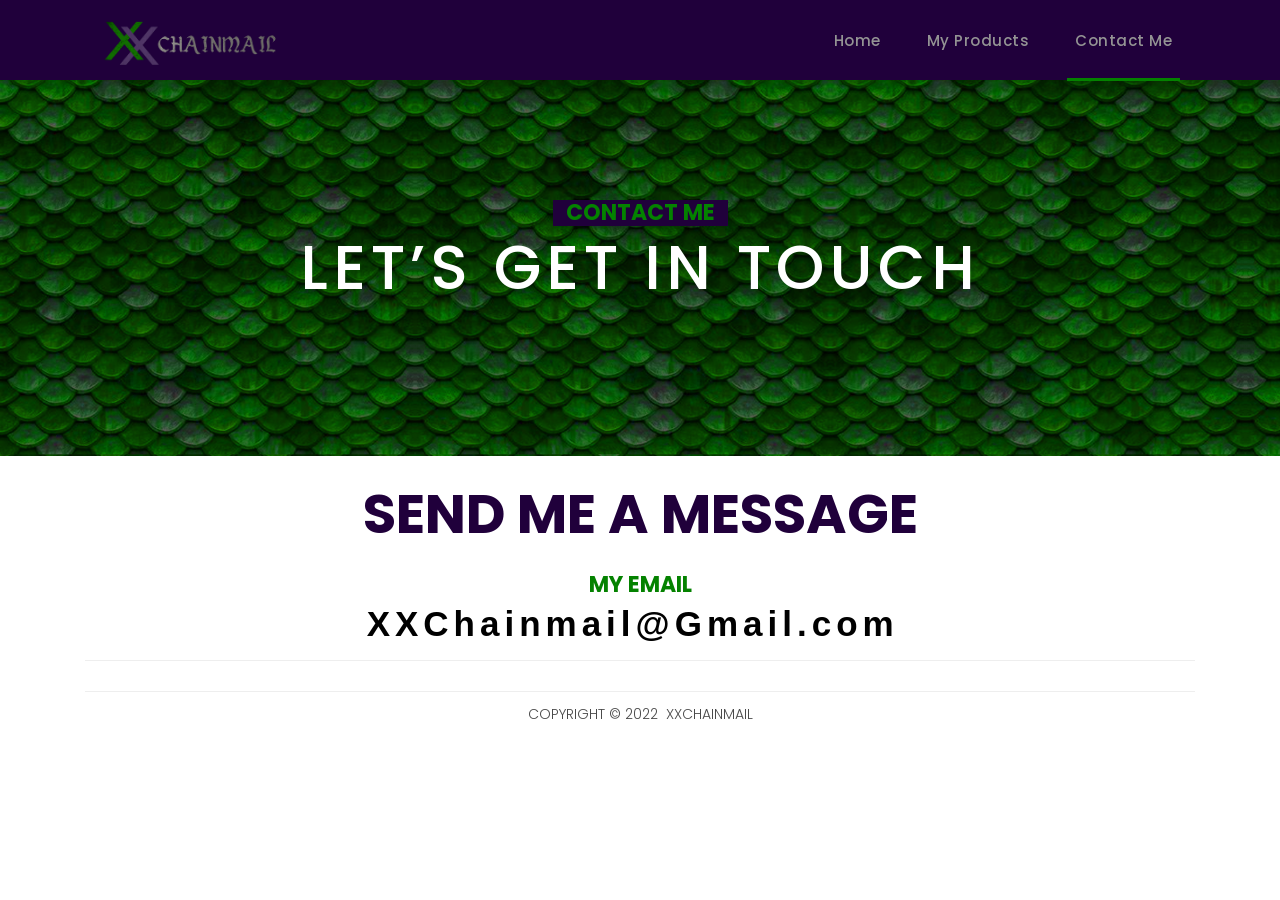
==== commit 1716d19e: "rewrite" ====
--- a/contact.html
+++ b/contact.html
@@ -57,7 +57,7 @@
                 </a>
               </li> 
               <li class="nav-item">
-                <a class="nav-link" href="products.html">Our Products</a>
+                <a class="nav-link" href="products.html">My Products</a>
               </li>
               <li class="nav-item active">
                 <a class="nav-link" href="contact.html">Contact Me</a>
@@ -69,13 +69,15 @@
     </header>
 
     <!-- Page Content -->
-    <div class="page-heading contact-heading header-text">
+    <div class="page-heading products-heading header-text">
       <div class="container">
         <div class="row">
           <div class="col-md-12">
             <div class="text-content">
-              <h4>contact ME</h4>
-              <h2>let’s get in touch</h2>
+              <center>
+				<h4>contact ME</h4>
+				<h2>let’s get in touch</h2>
+			  </center>
             </div>
           </div>
         </div>
@@ -106,7 +108,7 @@
         <div class="row">
           <div class="col-md-12">
             <div class="inner-content">              
-				<p>Copyright &copy; 2022&nbsp; XXChainmaiL&nbsp; &nbsp; <a rel="nofollow noopener" href="https://templatemo.com" target="_blank">&nbsp;</a></p>
+				<p>Copyright &copy; 2022&nbsp; XXChainmail</p>
 
             </div>
           </div>
--- a/assets/css/xxchainmail-small.css
+++ b/assets/css/xxchainmail-small.css
@@ -1,6 +1,11 @@
+p#copyright
+{
+	text-align:center;
+}
+
 h3#title1
 {
-	font-size: 45;
+	font-size: 30;
 	padding-bottom: 15px;
 }
 h1#h1
@@ -16,13 +21,13 @@
 
 h2#p1
 {
-	font-size: 25;
+	font-size: 20;
 	padding-bottom:  30px;
 }
 
 li#li1
 {
-	font-size: 35;
+	font-size: 30;
 }
 
 body {
@@ -97,23 +102,32 @@
 
 .section-heading {
 	text-align: left;
-	margin-bottom: 60px;
+	margin-bottom: 30px;
 	border-bottom: 1px solid #eee;
 }
 
 .section-heading h2 {
-	font-size: 25px;
-	font-weight: 400;
+	font-size: 35px;
+	font-weight: 550;
+	text-align: center;
 	color: #1e1e1e;
-	margin-bottom: 12.5px;
+	margin-bottom: 25px;
+}
+
+.section-heading h2#lp-title {
+	font-size: 45px;
+	font-weight: 550;
+	text-align: center;
+	color: #1e1e1e;
+	margin-bottom: 5px;
 }
 
 .products-heading {
-	padding: 200px 0px 100px 0px;
-	background-image: url(../images/XXChainmailWithBackground.png);
+	padding: 200px 0px 150px 0px;
+	background-image: url(../images/scales.png);
 	background-size: cover;
 	background-repeat: no-repeat;
-	background-position: center center;
+	background-position: center 29px;
 }
 
 .about-heading {
@@ -157,7 +171,7 @@
 	text-align: center;
 	text-transform: uppercase;
 	font-weight: 700;
-	margin-bottom: 0px;
+	margin-bottom: 25px;
 }
 
 .send-message .text-content h2 {
@@ -168,10 +182,12 @@
 .page-heading .text-content h4 {
 	color: #048200;
 	font-size: 22px;
+	width: 175px;
 	text-align: center;
 	text-transform: uppercase;
 	font-weight: 700;
-	margin-bottom: 15px;
+	margin-bottom: 5px;
+	background-color: #20003b;
 }
 
 .page-heading .text-content h1 {
@@ -200,7 +216,7 @@
   bottom: 0;
   position: fixed;
   z-index: 9999999;
-  color: #fff;
+  color: #20003b;
 }
 
 #preloader .jumper {
@@ -277,7 +293,7 @@
 	z-index: 99999;
 	width: 100%;
 	height: 80px;
-	background-color: #0d0417;
+	background-color: #20003b;
 	-webkit-transition: all 0.3s ease-in-out 0s;
     -moz-transition: all 0.3s ease-in-out 0s;
     -o-transition: all 0.3s ease-in-out 0s;
@@ -292,7 +308,7 @@
 .background-header {
 	top: 0;
 	position: fixed;
-	background-color: #0d0417!important;
+	background-color: #20003b!important;
 	box-shadow: 0px 1px 10px rgba(0,0,0,0.1);
 }
 .background-header .navbar-brand h2 {
@@ -472,14 +488,13 @@
 /* Latest Produtcs */
 
 .latest-products {
-	margin-top: 100px;
+	margin-top: 25px;
 }
 
 .latest-products .section-heading a {
-	float: right;
-	margin-top: -35px;
+	margin-top: -95px;
 	text-transform: uppercase;
-	font-size: 13px;
+	font-size: 25px;
 	font-weight: 700;
 	color: #048200;
 }
@@ -492,6 +507,7 @@
 .product-item .down-content {
 	padding: 30px;
 	position: relative;
+	background-color: #20003b;
 }
 
 .product-item img {
@@ -500,17 +516,18 @@
 }
 
 .product-item .down-content h4 {
-	font-size: 17px;
-	color: #1a6692;
-	margin-bottom: 20px;
+	font-size: 23px;
+	color: #dc143c;
+	margin-bottom: 10px;
+	font-weight: bold;
+
 }
 
 .product-item .down-content h6 {
-	position: absolute;
 	top: 30px;
 	right: 30px;
-	font-size: 18px;
-	color: #121212;
+	font-size: 20px;
+	color: #f7f7f7;
 }
 
 .product-item .down-content p {
@@ -555,7 +572,6 @@
 }
 
 .best-features {
-	margin-top: 50px;
 }
 
 .best-features .container .row {
@@ -564,7 +580,7 @@
 }
 
 .best-features img {
-	width: 100%;
+	width: 75%;
 	overflow: hidden;
 }
 
@@ -625,7 +641,7 @@
 /* Call To Action */
 
 .call-to-action .inner-content {
-	margin-top: 60px;
+	margin-top: 20px;
 	padding: 30px;
 	background-color: #f7f7f7;
 	border-radius: 5px;
@@ -1042,9 +1058,11 @@
 		padding-bottom: 15px;
 	}
 	.product-item .down-content h4 {
+		text-align: center;
 		margin-bottom: 10px;
 	}
 	.product-item .down-content h6 {
+		text-align: center;
 		position: relative;
 		top: 0;
 		right: 0;
@@ -1055,4 +1073,4 @@
 		right: 0;
 		bottom: 0;
 	}
-}+}
--- a/assets/css/xxchainmail-medium.css
+++ b/assets/css/xxchainmail-medium.css
@@ -1,6 +1,7 @@
 h3#title1
 {
 	font-size: 45;
+	margin-bottom:5px;
 }
 
 img#logo
@@ -12,6 +13,7 @@
 h2#p1
 {
 	font-size: 25;
+	margin-bottom:15px;
 }
 
 li#li1
@@ -93,36 +95,36 @@
 
 .section-heading {
 	text-align: left;
-	margin-bottom: 60px;
+	margin-bottom: 20px;
 	border-bottom: 1px solid #eee;
 }
 
 .section-heading h2 {
 	font-size: 55px;
-	font-weight: 400;
+	font-weight: 550;
 	color: #1e1e1e;
 	margin-bottom: 3px;
 	text-align: center;
 }
 
 .products-heading {
-	padding: 200px 0px 100px 0px;
+	padding: 200px 0px 150px 0px;
+	background-image: url(../images/scales.png);
+	background-size: cover;
+	background-repeat: no-repeat;
+	background-position: center -15px;
+}
+
+.about-heading {
+	background-image: url(../images/about-heading.jpg);
+}
+
+.contact-heading {
+	padding: 200px 0px 200px 0px;
 	background-image: url(../images/XXChainmailWithBackground.png);
 	background-size: cover;
 	background-repeat: no-repeat;
-	background-position: center center;
-}
-
-.about-heading {
-	background-image: url(../images/about-heading.jpg);
-}
-
-.contact-heading {
-	padding: 150px 0px;
-	background-image: url(../images/XXChainmailWithBackground.png);
-	background-size: cover;
-	background-repeat: no-repeat;
-	background-position: center center;
+	background-position: center -15px;
 }
 
 .page-header {
@@ -154,7 +156,7 @@
 	text-align: center;
 	text-transform: uppercase;
 	font-weight: 700;
-	margin-bottom: 0px;
+	margin-bottom: 25px;
 }
 
 .send-message .text-content h2 {
@@ -165,10 +167,12 @@
 .page-heading .text-content h4 {
 	color: #048200;
 	font-size: 22px;
+	width: 175px;
 	text-align: center;
 	text-transform: uppercase;
 	font-weight: 700;
-	margin-bottom: 15px;
+	margin-bottom: 5px;
+	background-color: #20003b;
 }
 
 .page-heading .text-content h1 {
@@ -197,7 +201,7 @@
   bottom: 0;
   position: fixed;
   z-index: 9999999;
-  color: #fff;
+  color: #20003b;
 }
 
 #preloader .jumper {
@@ -274,7 +278,7 @@
 	z-index: 99999;
 	width: 100%;
 	height: 80px;
-	background-color: #0d0417;
+	background-color: #20003b;
 	-webkit-transition: all 0.3s ease-in-out 0s;
     -moz-transition: all 0.3s ease-in-out 0s;
     -o-transition: all 0.3s ease-in-out 0s;
@@ -289,7 +293,7 @@
 .background-header {
 	top: 0;
 	position: fixed;
-	background-color: #0d0417!important;
+	background-color: #20003b!important;
 	box-shadow: 0px 1px 10px rgba(0,0,0,0.1);
 }
 .background-header .navbar-brand h2 {
@@ -469,7 +473,7 @@
 /* Latest Produtcs */
 
 .latest-products {
-	margin-top: 100px;
+	margin-top: 10px;
 }
 
 .latest-products .section-heading a {
@@ -479,7 +483,6 @@
 	font-weight: 700;
 	color: #048200;
 	text-align: center;
-	margin-left: 32.5%;
 }
 
 .product-item {
@@ -490,6 +493,7 @@
 .product-item .down-content {
 	padding: 30px;
 	position: relative;
+	background-color: #20003b;
 }
 
 .product-item img {
@@ -498,17 +502,17 @@
 }
 
 .product-item .down-content h4 {
-	font-size: 17px;
-	color: #1a6692;
-	margin-bottom: 20px;
+	font-size: 23px;
+	color: #dc143c;
+	margin-bottom: 10px;
+	font-weight: bold;
 }
 
 .product-item .down-content h6 {
-	position: absolute;
 	top: 30px;
 	right: 30px;
-	font-size: 18px;
-	color: #121212;
+	font-size: 20px;
+	color: #f7f7f7;
 }
 
 .product-item .down-content p {
@@ -553,7 +557,6 @@
 }
 
 .best-features {
-	margin-top: 50px;
 }
 
 .best-features .container .row {
@@ -562,7 +565,7 @@
 }
 
 .best-features img {
-	width: 100%;
+	width: 65%;
 	overflow: hidden;
 }
 
@@ -623,7 +626,7 @@
 /* Call To Action */
 
 .call-to-action .inner-content {
-	margin-top: 60px;
+	margin-top: 20px;
 	padding: 30px;
 	background-color: #f7f7f7;
 	border-radius: 5px;
@@ -1048,4 +1051,4 @@
 		right: 0;
 		bottom: 0;
 	}
-}+}
--- a/assets/css/xxchainmail-large.css
+++ b/assets/css/xxchainmail-large.css
@@ -1,6 +1,13 @@
 h3#title1
 {
 	font-size: 45;
+
+}
+.best-features h3#price
+{
+	font-size: 70px;
+	color:#048200;
+
 }
 
 img#logo
@@ -92,23 +99,23 @@
 
 .section-heading {
 	text-align: left;
-	margin-bottom: 60px;
+	margin-bottom: 20px;
 	border-bottom: 1px solid #eee;
 }
 
 .section-heading h2 {
 	font-size: 70px;
-	font-weight: 400;
+	font-weight: 550;
 	color: #1e1e1e;
 	margin-bottom: 15px;
 }
 
 .products-heading {
-	padding: 200px 0px 100px 0px;
-	background-image: url(../images/XXChainmailWideWithBackground.png);
+	padding: 200px 0px 150px 0px;
+	background-image: url(../images/scales.png);
 	background-size: cover;
 	background-repeat: no-repeat;
-	background-position: center center;
+	background-position: center 39px;
 }
 
 .about-heading {
@@ -116,7 +123,7 @@
 }
 
 .contact-heading {
-	padding: 150px 0px;
+	padding: 200px 0px 200px 0px;
 	background-image: url(../images/XXChainmailWideWithBackground.png);
 	background-size: cover;
 	background-repeat: no-repeat;
@@ -152,7 +159,7 @@
 	text-align: center;
 	text-transform: uppercase;
 	font-weight: 700;
-	margin-bottom: 0px;
+	margin-bottom: 25px;
 }
 
 .send-message .text-content h2 {
@@ -164,10 +171,12 @@
 .page-heading .text-content h4 {
 	color: #048200;
 	font-size: 22px;
+	width: 175px;
 	text-align: center;
 	text-transform: uppercase;
 	font-weight: 700;
-	margin-bottom: 15px;
+	margin-bottom: 5px;
+	background-color: #20003b;
 }
 
 .page-heading .text-content h1 {
@@ -196,7 +205,7 @@
   bottom: 0;
   position: fixed;
   z-index: 9999999;
-  color: #fff;
+  color: #20003b;
 }
 
 #preloader .jumper {
@@ -273,7 +282,7 @@
 	z-index: 99999;
 	width: 100%;
 	height: 80px;
-	background-color: #0d0417;
+	background-color: #20003b;
 	-webkit-transition: all 0.3s ease-in-out 0s;
     -moz-transition: all 0.3s ease-in-out 0s;
     -o-transition: all 0.3s ease-in-out 0s;
@@ -288,7 +297,7 @@
 .background-header {
 	top: 0;
 	position: fixed;
-	background-color: #0d0417!important;
+	background-color: #20003b!important;
 	box-shadow: 0px 1px 10px rgba(0,0,0,0.1);
 }
 .background-header .navbar-brand h2 {
@@ -468,7 +477,7 @@
 /* Latest Produtcs */
 
 .latest-products {
-	margin-top: 100px;
+	margin-top: 20px;
 }
 
 .latest-products .section-heading a {
@@ -487,6 +496,7 @@
 .product-item .down-content {
 	padding: 30px;
 	position: relative;
+	background-color: #20003b;
 }
 
 .product-item img {
@@ -495,17 +505,18 @@
 }
 
 .product-item .down-content h4 {
-	font-size: 17px;
-	color: #1a6692;
-	margin-bottom: 20px;
+	font-size: 23px;
+	color: #dc143c;
+	margin-bottom: 10px;
+	font-weight: bold;
+
 }
 
 .product-item .down-content h6 {
-	position: absolute;
 	top: 30px;
 	right: 30px;
-	font-size: 18px;
-	color: #121212;
+	font-size: 20px;
+	color: #f7f7f7;
 }
 
 .product-item .down-content p {
@@ -550,7 +561,6 @@
 }
 
 .best-features {
-	margin-top: 50px;
 }
 
 .best-features .container .row {
@@ -559,7 +569,8 @@
 }
 
 .best-features img {
-	width: 100%;
+	position: center;
+	width: 45%;
 	overflow: hidden;
 }
 
@@ -612,6 +623,7 @@
 .best-features .filled-button {
 	margin-top: 20px;
 }
+ 
 
 
 
@@ -620,7 +632,7 @@
 /* Call To Action */
 
 .call-to-action .inner-content {
-	margin-top: 60px;
+	margin-top: 20px;
 	padding: 30px;
 	background-color: #f7f7f7;
 	border-radius: 5px;
@@ -1047,4 +1059,4 @@
 		right: 0;
 		bottom: 0;
 	}
-}+}
